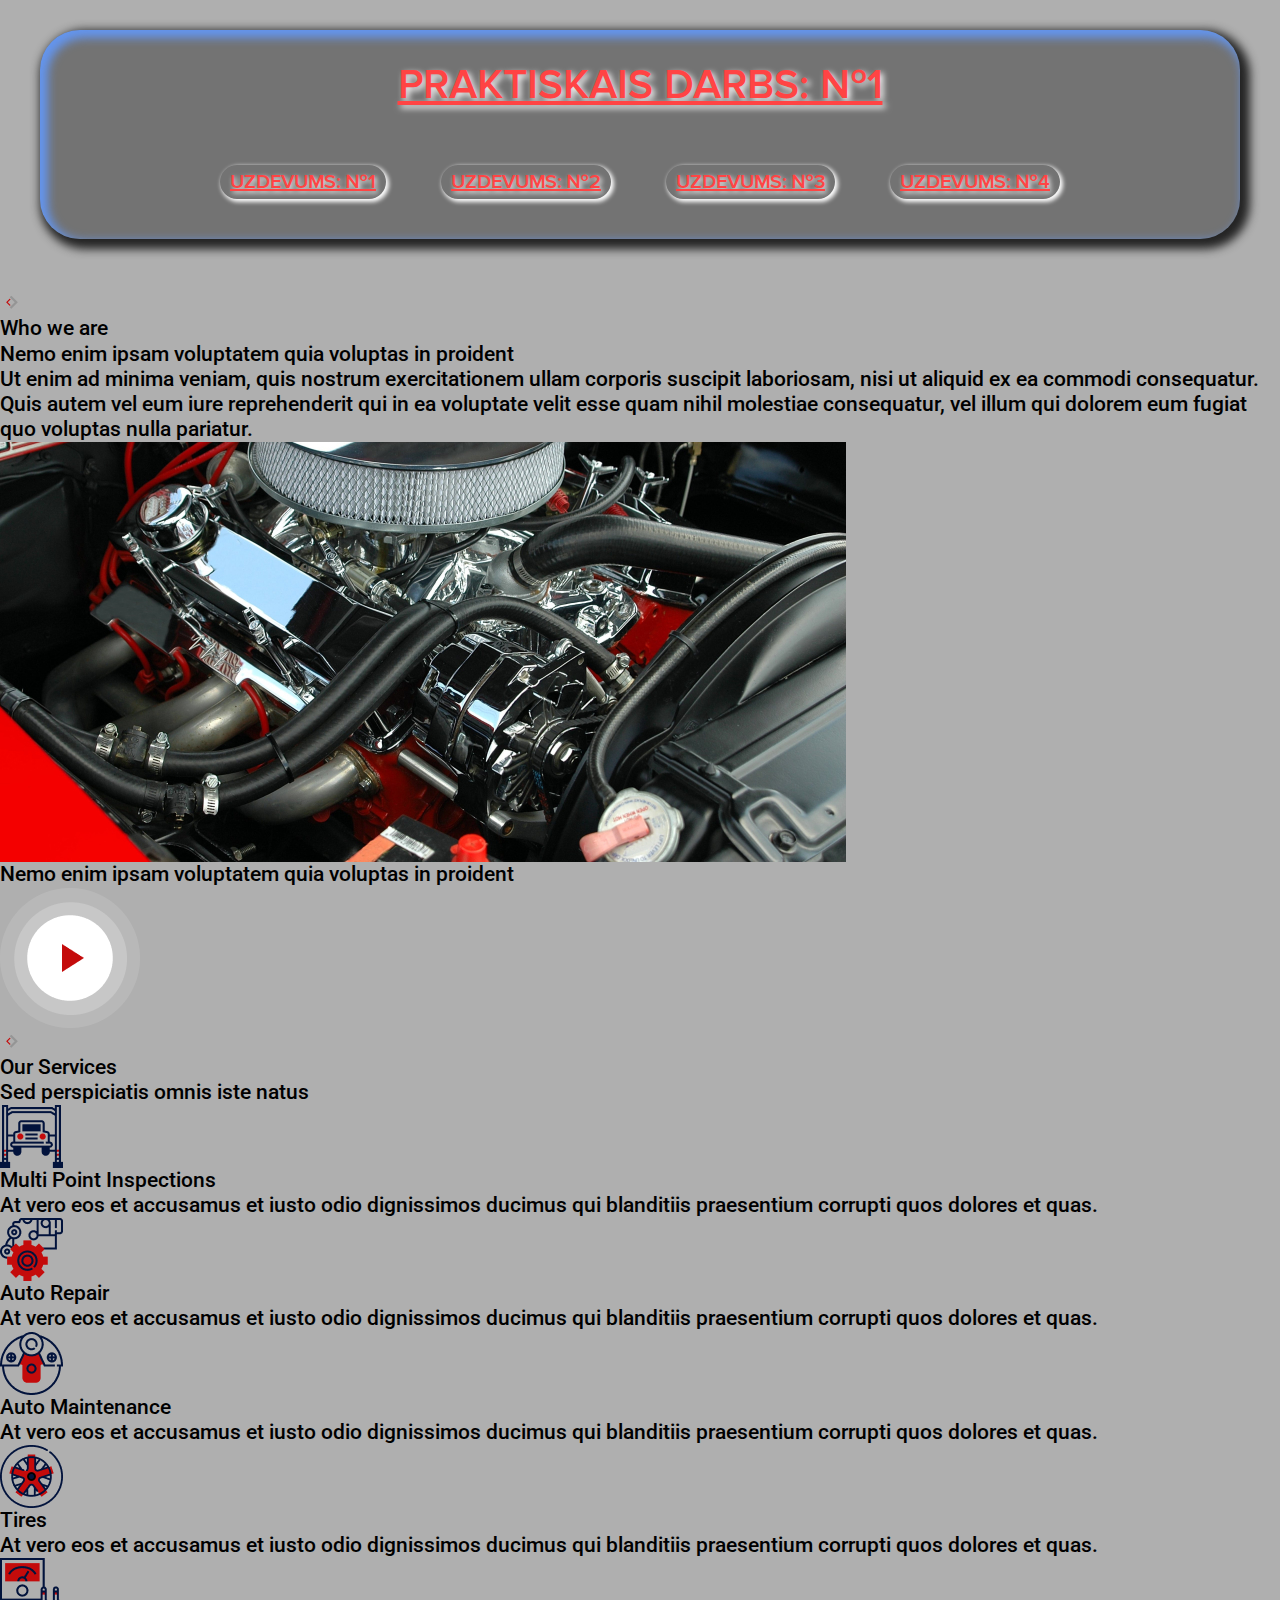
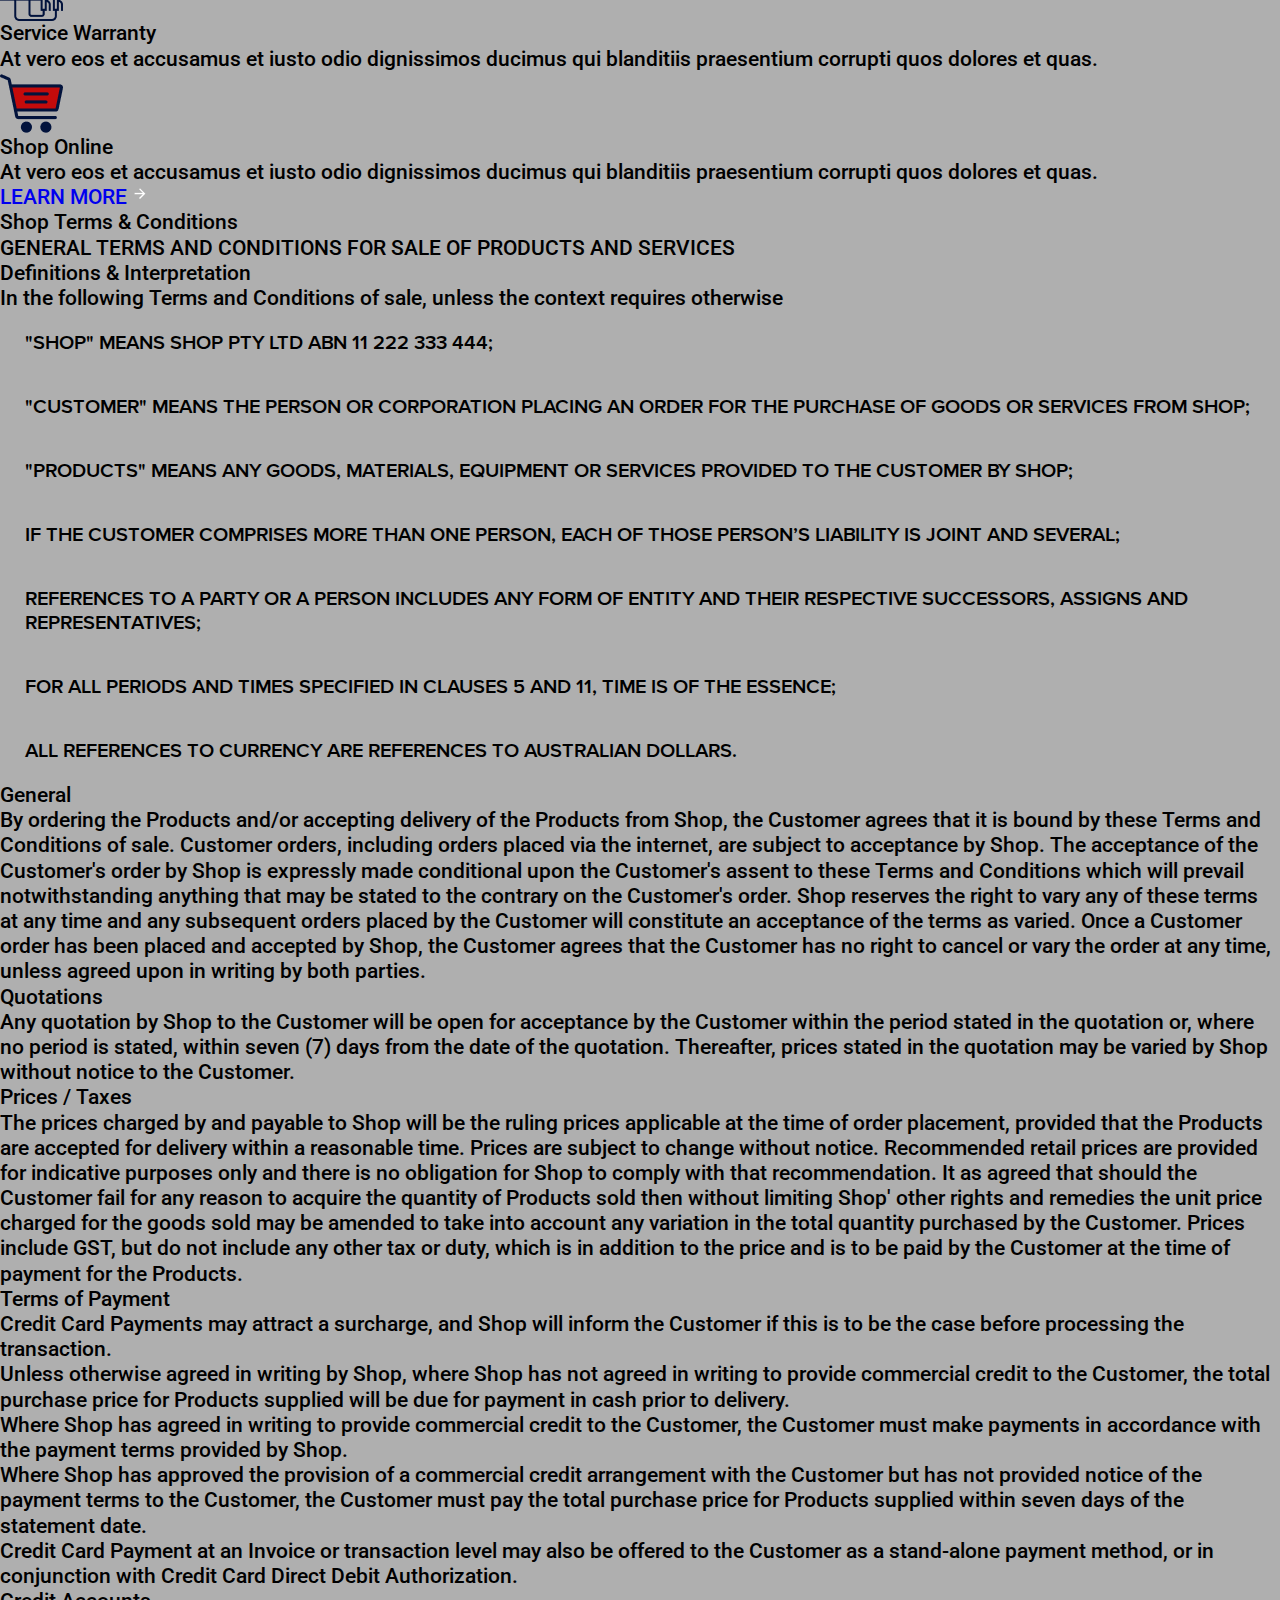
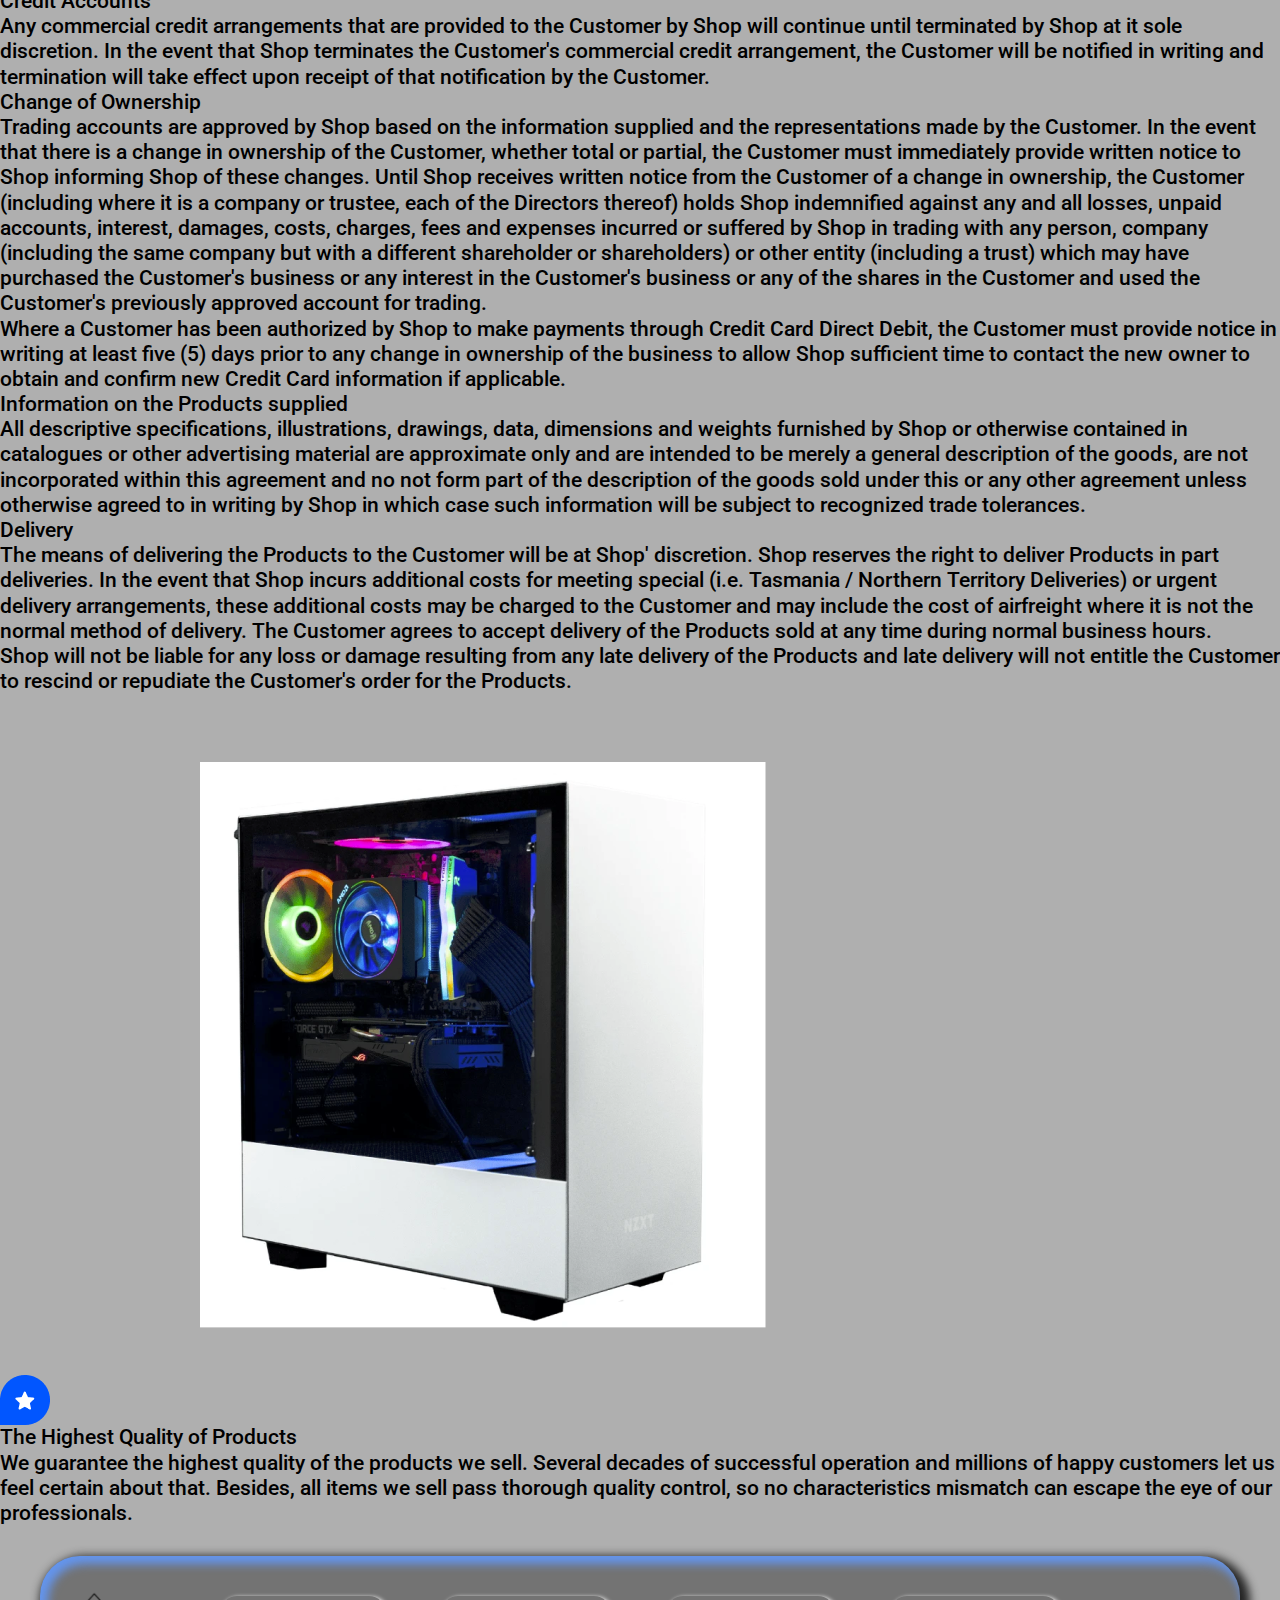
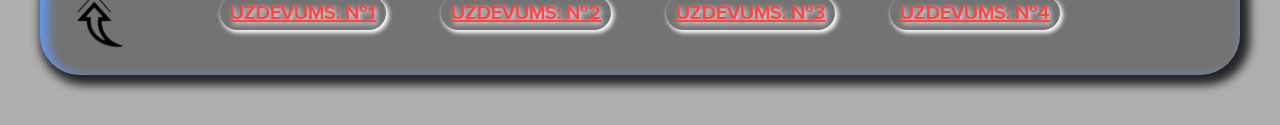
==== Practice_Homework_6_Part_1/Practice_Homework_6_Part_1/index.html @ 8bb24bdb "Start: Practice: 1 and 2, day_1" ====
<!DOCTYPE html>
<html lang="en">
<head>
	<meta charset="UTF-8">
	<meta name="viewport" content="width=device-width, initial-scale=1.0">
	<link rel="stylesheet" href="css/reset.css">
	<link rel="stylesheet" href="css/style.css">
	<link rel="shortcut icon" href="favicon.ico">
	<title>Practice 1</title>
</head>
<body>

	<div class="wrapper">

		<header id="top" class="header">
			<div class="header__container">
				<div class="header__block">
					<h1 class="header__title">Praktiskais darbs: №1</h1>
					<nav class="menu">
						<ul class="menu__list">
							<li class="list__item">
								<a class="list__link" href="#task_1">Uzdevums: №1</a>
							</li>
							<li class="list__item">
								<a class="list__link" href="#task_2">Uzdevums: №2</a>
							</li>
							<li class="list__item">
								<a class="list__link" href="#task_3">Uzdevums: №3</a>
							</li>
							<li class="list__item">
								<a class="list__link" href="#task_4">Uzdevums: №4</a>
							</li>
						</ul>
					</nav>
				</div>
			</div>
		</header>
		<main class="main">

    <section id="task_1" class="about">
			<div class="about__container">
				<div class="about__wrapper">
					<div class="about__wrapper-bg">
						<div class="about__wrapper-row">
							<img class="about__wrapper-row-img" 
							src="img/icons/icon.png" alt="icon">
							<h2 class="about__title">
								Who we are
							</h2>
						</div>
						<h3 class="about__subtitle">
							Nemo enim ipsam voluptatem quia voluptas in proident
						</h3>
						<p class="about__text">
							Ut enim ad minima veniam, quis nostrum exercitationem ullam 
							corporis suscipit laboriosam, nisi ut aliquid ex ea commodi 
							consequatur. Quis autem vel eum iure reprehenderit qui in ea
              voluptate velit esse quam nihil molestiae consequatur, vel illum 
							qui dolorem eum fugiat quo voluptas nulla pariatur.
						</p>
					</div>
				</div>
			</div>
			<div class="about__img-wrapper">
				<img class="about__img" src="img/task_1/car_repair.jpg" 
				alt="car-repair">
			</div>
		</section>

    <section class="video">
      <div class="video__container">
        <h3 class="video__title">
          Nemo enim ipsam voluptatem quia voluptas in proident
				</h3>
				<div class="video__image-wrapper">
					<a class="video__image-link" href="#">
						<img class="video__img" src="img/play_button.png" 
						alt="play-button" />
          </a>
				</div>
			</div>
		</section>

		<section id="task_2" class="services">
			<div class="services__container">
				<div class="services__wrapper">
					<div class="services__wrapper-row">
						<img class="services__wrapper-row-img" 
						src="img/icons/icon.png" alt="logo">
						<h2 class="services__wrapper-row-title">
							Our Services
						</h2>
						<h3 class="services__wrapper-row-subtitle">
							Sed perspiciatis omnis iste natus
						</h3>
					</div>
				</div>
				<div class="services__card-row">
					<div class="services__card card">
						<div class="card__wrapper">
							<a class="card__link" href="#">
								<img class="card__img" 
								src="img/task_2/card_buy.png" alt="card-buy">
							</a>
							<h4 class="card__title">
								Multi Point Inspections
							</h4>
							<p class="card__text">
								At vero eos et accusamus et iusto odio dignissimos ducimus qui
                blanditiis praesentium corrupti quos dolores et quas.
							</p>
						</div>
					</div>
					<div class="services__card card">
						<div class="card__wrapper">
							<a class="card__link" href="#">
								<img class="card__img" 
								src="img/task_2/card_engine.png" alt="car-engine">
							</a>
							<h4 class="card__title">
								Auto Repair
							</h4>
							<p class="card__text">
								At vero eos et accusamus et iusto odio dignissimos ducimus qui
								blanditiis praesentium corrupti quos dolores et quas.
							</p>
						</div>
					</div>
					<div class="services__card card">
						<div class="card__wrapper">
							<a class="card__link" href="#">
								<img class="card__img" 
								src="img/task_2/card_breaks.png" alt="car-breaks">
							</a>
							<h4 class="card__title">
								Auto Maintenance
							</h4>
							<p class="card__text">
								At vero eos et accusamus et iusto odio dignissimos ducimus qui
                blanditiis praesentium corrupti quos dolores et quas.
						</p>
						</div>
					</div>
					<div class="services__card card">
						<div class="card__wrapper">
							<a class="card__link" href="#">
								<img class="card__img" 
								src="img/task_2/card_tires.png" alt="car-tires">
							</a>
							<h4 class="card__title">
								Tires
							</h4>
							<p class="card__text">
								At vero eos et accusamus et iusto odio dignissimos ducimus qui
                blanditiis praesentium corrupti quos dolores et quas.
							</p>
						</div>
					</div>
					<div class="services__card card">
						<div class="card__wrapper">
							<a class="card__link" href="#">
								<img class="card__img" 
								src="img/task_2/card_check.png" alt="car-check">
							</a>
							<h4 class="card__title">
								Service Warranty
							</h4>
							<p class="card__text">
								At vero eos et accusamus et iusto odio dignissimos ducimus qui
                blanditiis praesentium corrupti quos dolores et quas.
							</p>
						</div>
					</div>
					<div class="services__card card">
						<div class="card__wrapper">
							<a class="card__link" href="#">
								<img class="card__img" 
								src="img/task_2/card_shopping.png" alt="car-shopping">
							</a>
							<h4 class="card__title">
								Shop Online
							</h4>
							<p class="card__text">
								At vero eos et accusamus et iusto odio dignissimos ducimus qui
                blanditiis praesentium corrupti quos dolores et quas.
							</p>
						</div>
					</div>
				</div>
				<div class="services__button-wrapper-position">
					<div class="services__button-wrapper">
						<a class="services__button-link" href="#">
							LEARN MORE
							<img class="services__button-img" 
							src="img/icons/service.png" alt="Button learn more">
						</a>
					</div>
				</div>
			</div>
		</section>

		<section id="task_3" class="faq">
      <div class="faq__container">
        <div class="faq__row">
					<h2 class="faq__title-heading">
						Shop Terms & Conditions
					</h2>
					<h3 class="faq__subtitle-heading">
            GENERAL TERMS AND CONDITIONS FOR SALE OF PRODUCTS AND SERVICES
          </h3>
				</div>
				<div class="faq__row">
					<div class="faq__col">
						<h4 class="faq__subtitle">
              Definitions & Interpretation
						</h4>
						<p class="faq__text faq__text_margin-bottom">
              In the following Terms and Conditions of sale, unless the context 
							requires otherwise
						</p>
						<ol class="faq__list list" type="a">
							<li class="list__item">
								<p class="list__text faq__text">
                  "Shop" means Shop Pty Ltd ABN 11 222 333 444;
								</p>
							</li>
							<li class="list__item">
								<p class="list__text faq__text">
                  "Customer" means the person or corporation placing an order 
									for the purchase of goods or services from Shop;
								</p>
							</li>
							<li class="list__item">
								<p class="list__text faq__text">
                  "Products" means any goods, materials, equipment or services 
									provided to the Customer by Shop;
								</p>
							</li>
							<li class="list__item">
								<p class="list__text faq__text">
                  If the Customer comprises more than one person, each of those 
									person’s liability is joint and several;
								</p>
							</li>
							<li class="list__item">
								<p class="list__text faq__text">
                  References to a party or a person includes any form of entity 
									and their respective successors, assigns and representatives;
								</p>
							</li>
							<li class="list__item">
								<p class="list__text faq__text">
                  For all periods and times specified in clauses 5 and 11, time 
									is of the essence;
								</p>
							</li>
							<li class="list__item">
								<p class="list__text faq__text">
                  All references to currency are references to Australian 
									dollars.
								</p>
							</li>
						</ol>
					</div>
					<div class="faq__col">
						<h4 class="faq__subtitle">
              General
            </h4>
						<p class="faq__text">
              By ordering the Products and/or accepting delivery of the Products 
							from Shop, the Customer agrees that it is bound by these Terms and 
							Conditions of sale. Customer orders, including orders placed via 
							the internet, are subject to acceptance by Shop. The acceptance of 
							the Customer's order by Shop is expressly made conditional upon 
							the Customer's assent to these Terms and Conditions which will 
							prevail notwithstanding anything that may be stated to the 
							contrary on the Customer's order. Shop reserves the right to vary 
							any of these terms at any time and any subsequent orders placed by 
							the Customer will constitute an acceptance of the terms as varied. 
							Once a Customer order has been placed and accepted by Shop, the
              Customer agrees that the Customer has no right to cancel or vary 
							the order at any time, unless agreed upon in writing by both 
							parties.
						</p>
					</div>
					<div class="faq__col">
						<h4 class="faq__subtitle">
              Quotations
            </h4>
            <p class="faq__text">
              Any quotation by Shop to the Customer will be open for acceptance 
							by the Customer within the period stated in the quotation or, 
							where no period is stated, within seven (7) days from the date of 
							the quotation. Thereafter, prices stated in the quotation may be 
							varied by Shop without notice to the Customer.
						</p>
					</div>
					<div class="faq__col">
            <h4 class="faq__subtitle">
              Prices / Taxes
            </h4>
            <p class="faq__text">
              The prices charged by and payable to Shop will be the ruling 
							prices applicable at the time of order placement, provided that 
							the Products are accepted for delivery within a reasonable time. 
							Prices are subject to change without notice. Recommended retail 
							prices are provided for indicative purposes only and there is no 
							obligation for Shop to comply with that recommendation. It as 
							agreed that should the Customer fail for any reason to acquire the
              quantity of Products sold then without limiting Shop' other rights 
							and remedies the unit price charged for the goods sold may be 
							amended to take into account any variation in the total quantity 
							purchased by the Customer. Prices include GST, but do not include 
							any other tax or duty, which is in addition to the price and is to 
							be paid by the Customer at the time of payment for the Products.
            </p>
					</div>
					<div class="faq__col">
						<h4 class="faq__subtitle">
              Terms of Payment
            </h4>
            <p class="faq__text">
              Credit Card Payments may attract a surcharge, and Shop will inform 
							the Customer if this is to be the case before processing the 
							transaction.
						</p>
						<p class="faq__text">
              Unless otherwise agreed in writing by Shop, where Shop has not 
							agreed in writing to provide commercial credit to the Customer, 
							the total purchase price for Products supplied will be due for 
							payment in cash prior to delivery.
						</p>
						<p class="faq__text">
              Where Shop has agreed in writing to provide commercial credit to 
							the Customer, the Customer must make payments in accordance with 
							the payment terms provided by Shop.
						</p>
						<p class="faq__text">
              Where Shop has approved the provision of a commercial credit 
							arrangement with the Customer but has not provided notice of the 
							payment terms to the Customer, the Customer must pay the
              total purchase price for Products supplied within seven days of 
							the statement date.
						</p>
						<p class="faq__text">
              Credit Card Payment at an Invoice or transaction level may also be 
							offered to the Customer as a stand-alone payment method, or in 
							conjunction with Credit Card Direct Debit Authorization.
						</p>
					</div>
					<div class="faq__col">
						<h4 class="faq__subtitle">
              Credit Accounts
            </h4>
            <p class="faq__text">
              Any commercial credit arrangements that are provided to the 
							Customer by Shop will continue until terminated by Shop at it sole 
							discretion. In the event that Shop terminates the Customer's 
							commercial credit arrangement, the Customer will be notified in 
							writing and termination will take effect upon receipt of that 
							notification by the Customer.
						</p>
					</div>
					<div class="faq__col">
						<h4 class="faq__subtitle">
              Change of Ownership
            </h4>
            <p class="faq__text">
              Trading accounts are approved by Shop based on the information 
							supplied and the representations made by the Customer. In the 
							event that there is a change in ownership of the Customer, whether 
							total or partial, the Customer must immediately provide written
              notice to Shop informing Shop of these changes. Until Shop 
							receives written notice from the Customer of a change in 
							ownership, the Customer (including where it is a company or 
							trustee, each of the Directors thereof) holds Shop indemnified 
							against any and all losses, unpaid accounts, interest, damages, 
							costs, charges, fees and expenses incurred or suffered by Shop
              in trading with any person, company (including the same company 
							but with a different shareholder or shareholders) or other entity 
							(including a trust) which may have purchased the Customer's 
							business or any interest in the Customer's business or any of the 
							shares in the Customer and used the Customer's previously approved 
							account for trading.
						</p>
            <p class="faq__text">
              Where a Customer has been authorized by Shop to make payments 
							through Credit Card Direct Debit, the Customer must provide notice 
							in writing at least five (5) days prior to any change in ownership 
							of the business to allow Shop sufficient time to contact the new
              owner to obtain and confirm new Credit Card information if 
							applicable.
						</p>
					</div>
					<div class="faq__col">
						<h4 class="faq__subtitle">
              Information on the Products supplied
            </h4>
            <p class="faq__text">
              All descriptive specifications, illustrations, drawings, data, 
							dimensions and weights furnished by Shop or otherwise contained in 
							catalogues or other advertising material are approximate only and 
							are intended to be merely a general description of the goods, are
              not incorporated within this agreement and no not form part of the 
							description of the goods sold under this or any other agreement 
							unless otherwise agreed to in writing by Shop in which
              case such information will be subject to recognized trade 
							tolerances.
						</p>
					</div>
					<div class="faq__col">
						<h4 class="faq__subtitle">
              Delivery
            </h4>
						<p class="faq__text">
              The means of delivering the Products to the Customer will be at 
							Shop' discretion. Shop reserves the right to deliver Products in 
							part deliveries. In the event that Shop incurs additional costs 
							for meeting special (i.e. Tasmania / Northern Territory 
							Deliveries) or urgent delivery arrangements, these additional 
							costs may be charged to the Customer and may include the cost of 
							airfreight where it is not the normal method of delivery. The
              Customer agrees to accept delivery of the Products sold at any 
							time during normal business hours.
						</p>
            <p class="faq__text">
              Shop will not be liable for any loss or damage resulting from any 
							late delivery of the Products and late delivery will not entitle 
							the Customer to rescind or repudiate the Customer's order for the 
							Products.
						</p>
					</div>
				</div>
			</div>
		</section>

    <section id="task_4" class="about-us">
      <div class="about-us__container">
        <div class="about-us__wrapper">
          <div class="about-us__row">
						<img class="about-us__img" 
						src="img/task_4/about_us.png" alt="pc">
					</div>
					<div class="about-us__row">
						<img class="about-us__img about-us__img_padding-top" 
						src="img/icons/about_us.png"
            alt="The Highest Quality of Products">
						<h2 class="about-us__title">
							The Highest Quality of Products
						</h2>
            <p class="about-us__text">
              We guarantee the highest quality of the products we sell. Several 
							decades of successful operation and millions of happy customers 
							let us feel certain about that. Besides, all items we sell pass 
							thorough quality control, so no characteristics mismatch can 
							escape the eye of our professionals.
						</p>
					</div>
				</div>
			</div>
			<div class="about-us__clearfix">
			</div>
		</section>
	


		</main>
		
		<footer class="footer">
			<div class="footer__container">
				<div class="footer__block">
					<nav class="footer-menu">
						<ul class="footer-menu__list">
							<li class="footer-menu__list-item">
								<a class="footer-menu__list-link" href="#task_1">
									Uzdevums: №1
								</a>
							</li>
							<li class="footer-menu__list-item">
								<a class="footer-menu__list-link" href="#task_2">
									Uzdevums: №2
								</a>
							</li>
							<li class="footer-menu__list-item">
								<a class="footer-menu__list-link" href="#task_3">
									Uzdevums: №3
								</a>
							</li>
							<li class="footer-menu__list-item">
								<a class="footer-menu__list-link" href="#task_4">
									Uzdevums: №4
								</a>
							</li>
						</ul>
					</nav>
					<a class="footer__link" href="#top">
						<img class="footer__img" src="img/icons/arrow.png" alt="arrow">
					</a>
				</div>
			</div>
		</footer>
	</div>
</body>
</html>
---- Practice_Homework_6_Part_1/Practice_Homework_6_Part_1/css/style.css ----
/* &display=swap&subset=cyrillic-ext */

/* Connect Fonts with Google Fonts */

@import url("https://fonts.googleapis.com/css?family=Poppins:300,regular,500,600&display=swap");

@import url("https://fonts.googleapis.com/css?family=Roboto:regular,500,700,900&display=swap");

/* Connect Fonts use local files */

@font-face {
    font-family: 'Proxima Nova Rg';
    src: url('../fonts/ProximaNova-Regular.woff2') format('woff2'),
    url('../fonts/ProximaNova-Regular.woff') format('woff');
    font-weight: normal;
    font-style: normal;
    font-display: swap;
}

@font-face {
    font-family: 'Proxima Nova Lt';
    src: url('../fonts/ProximaNova-Semibold.woff2') format('woff2'),
    url('../fonts/ProximaNova-Semibold.woff') format('woff');
    font-weight: 600;
    font-style: normal;
    font-display: swap;
}

/* ------------- */

body {
	font-size: 21px;
	background-color:#afafaf;
	font-family: 'Roboto', sans-serif;
	font-weight: 500;
	line-height: 1.2;
}

.header__container,
.footer__container {
  max-width: 1200px;
	margin: 30px auto 50px;
}

.header__block,
.footer__block {
  background-color:#737373;
  box-shadow: 5px 5px 10px 5px #242424, inset 5px 5px 10px 3px #6495ed;
  border-radius: 40px;
  padding: 20px;
}

.footer__block {
	padding: 20px 20px 0px;
}

.header__title {
	font-family: 'Proxima Nova Lt';
	text-align: center;
	color: #ff4444;
	font-weight: 600;
	text-transform: uppercase;
	text-decoration: underline;
	font-size: 42px;
	text-shadow: 3px 3px 6px #fff;
	margin: 10px auto 35px;
}

.menu,
.footer-menu {
	display: block;
}

.menu__list,
.footer-menu__list {
	display: block;
	text-align: center;
}

.list__item,
.footer-menu__list-item {
	display: inline-block;
	font-size: 20px;
	font-family: 'Proxima Nova Lt';
	font-weight: 600;
	text-transform: uppercase;
	margin: 10px 15px;
	padding: 10px;
}

.list__link,
.footer-menu__list-link {
	display: inline-block;
	color: #ff4444;
	text-shadow: 2px 2px 5px #fff;
	box-shadow: 2px 2px 4px 1px #fff;
	text-decoration: underline;
	padding: 5px 10px;
	border-radius: 20px;
}

.list__link:hover,
.footer-menu__list-link:hover {
	color:#6e95de;
	text-decoration: underline;
}

.footer__img{
	margin: -60px 0px 0px 10px;
	width: 60px;
}
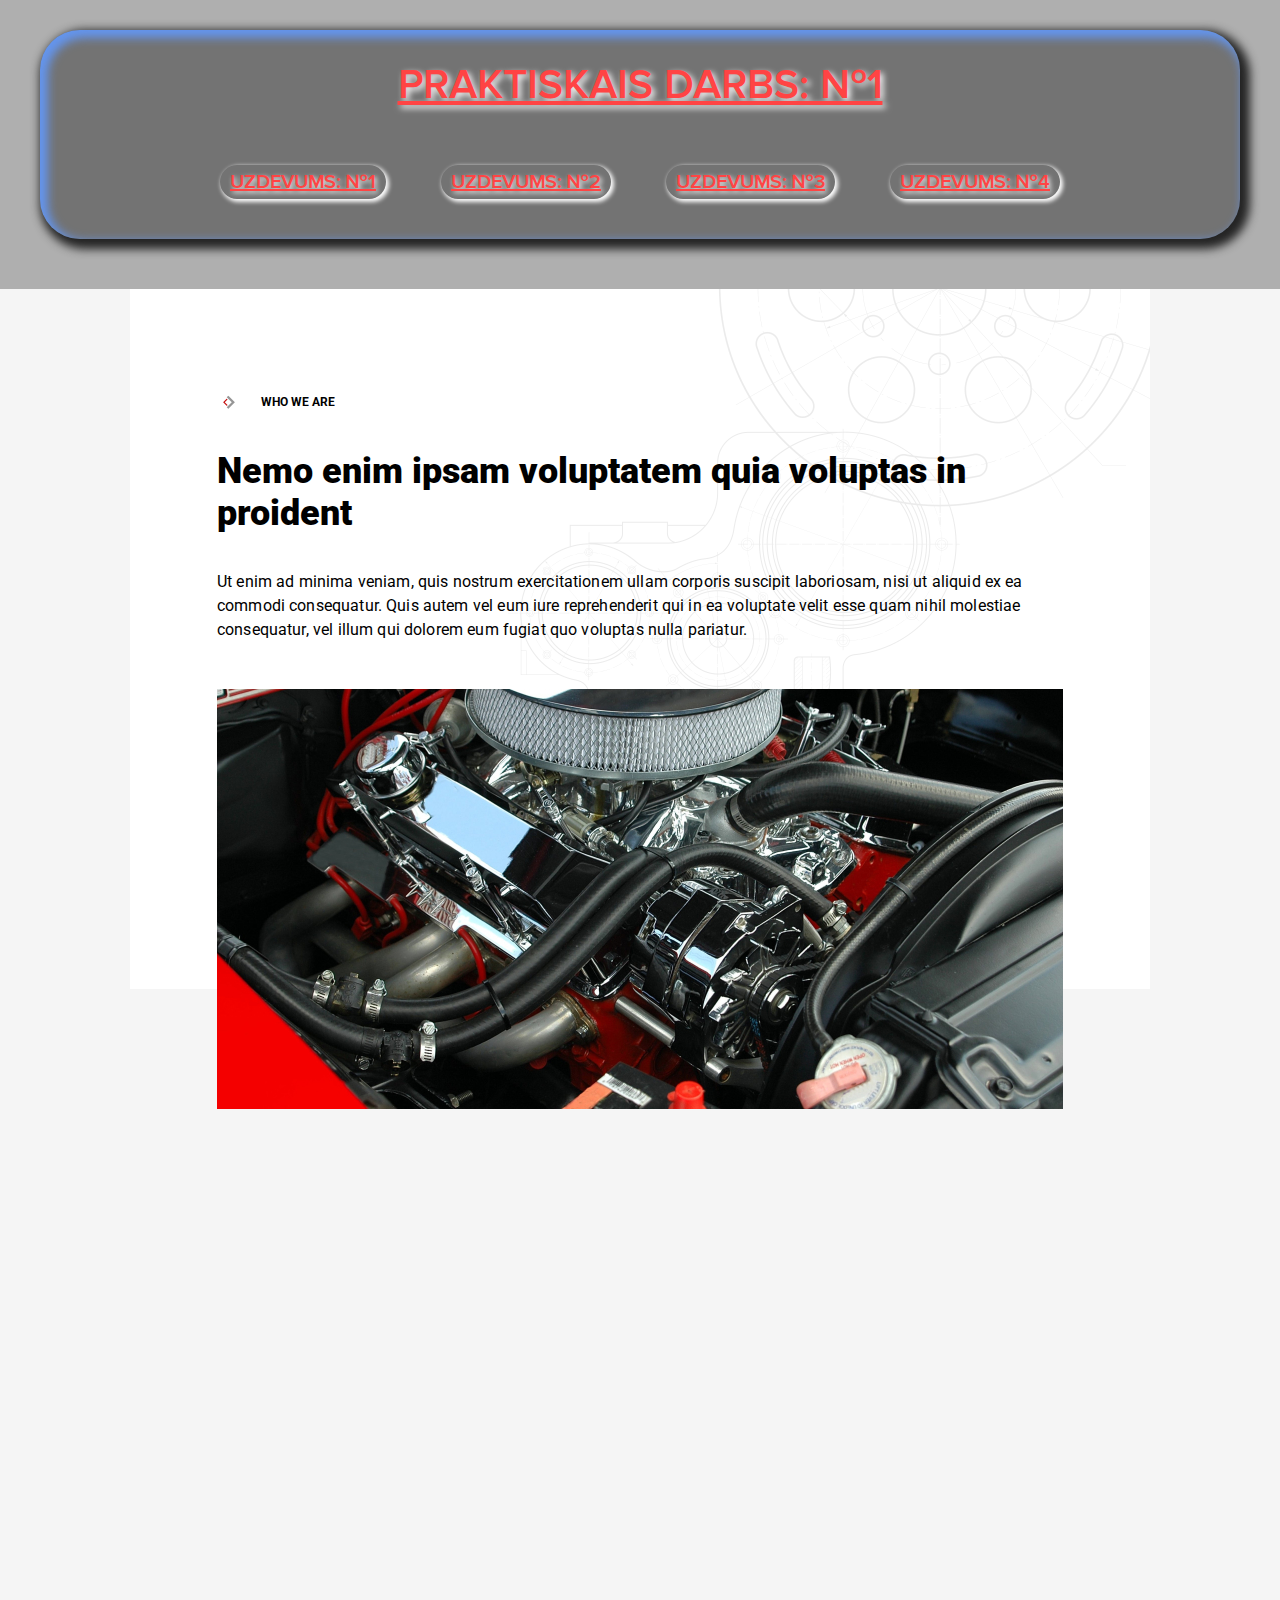
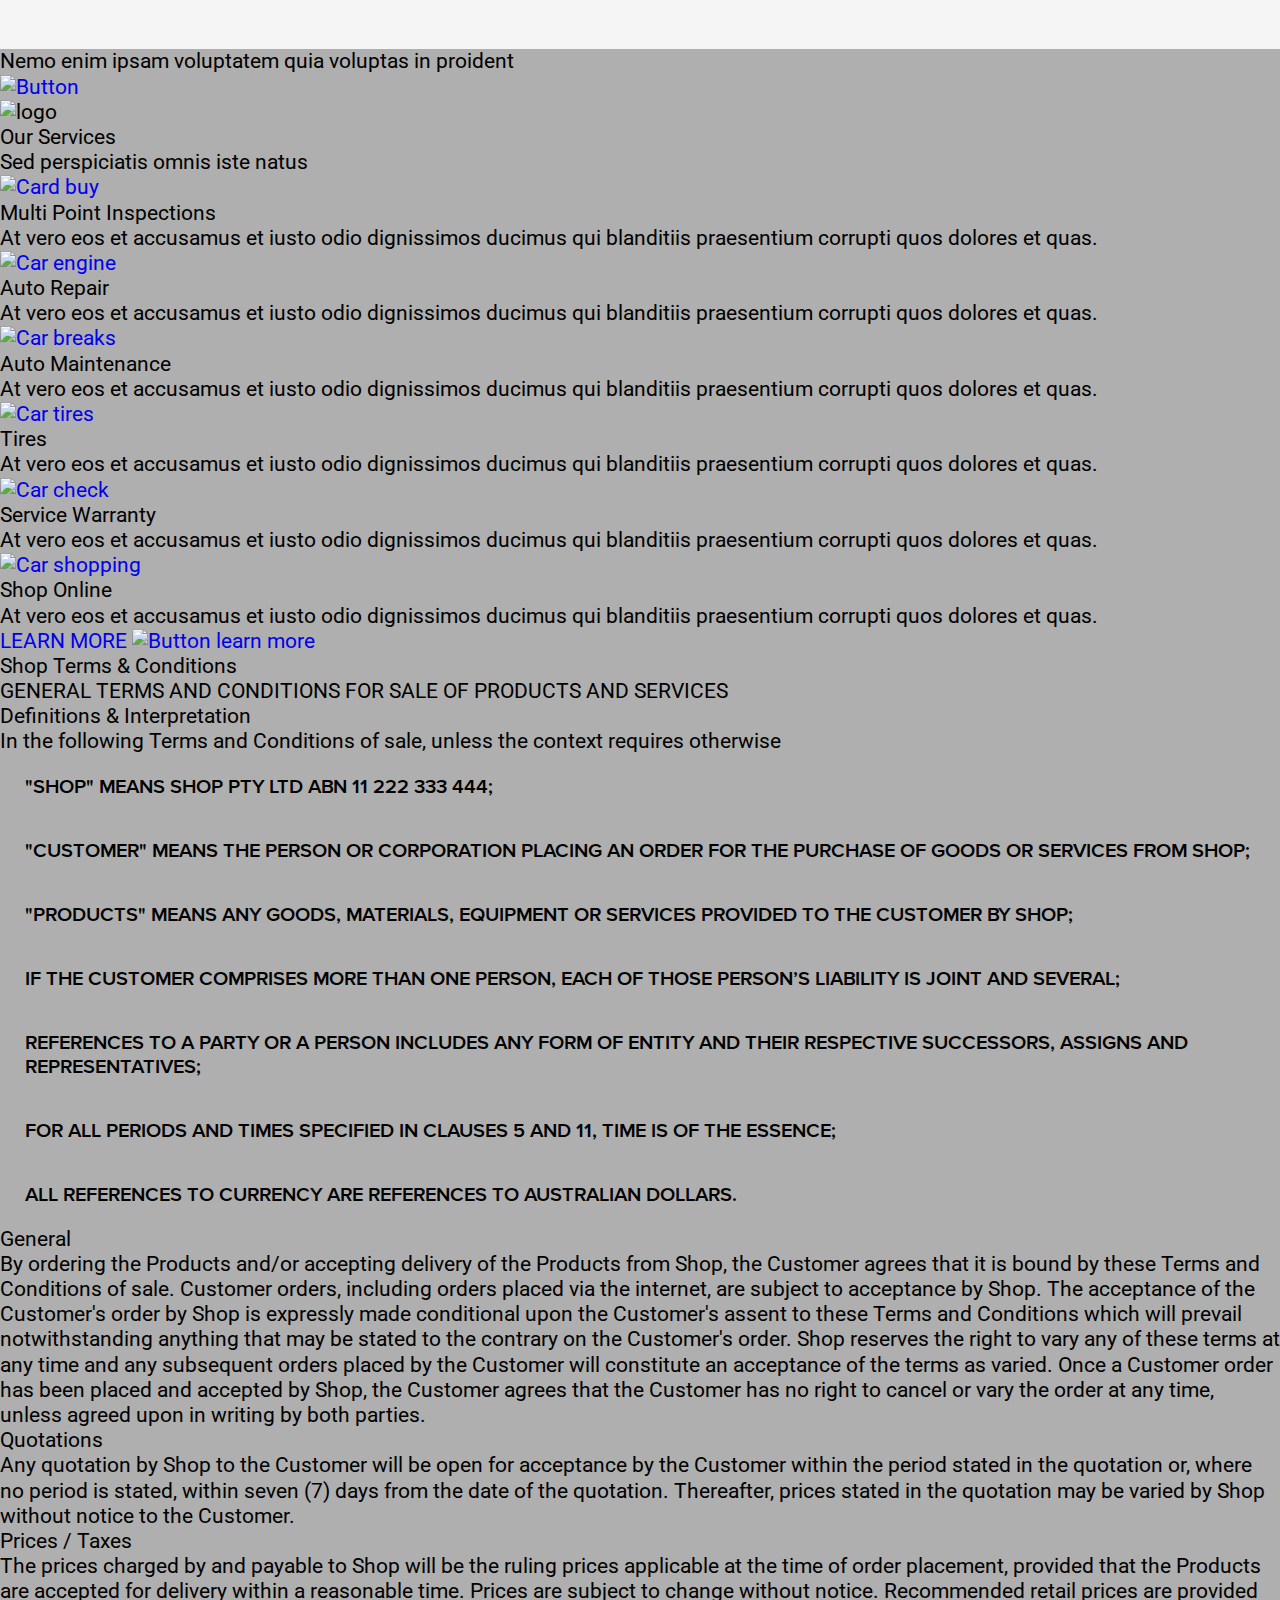
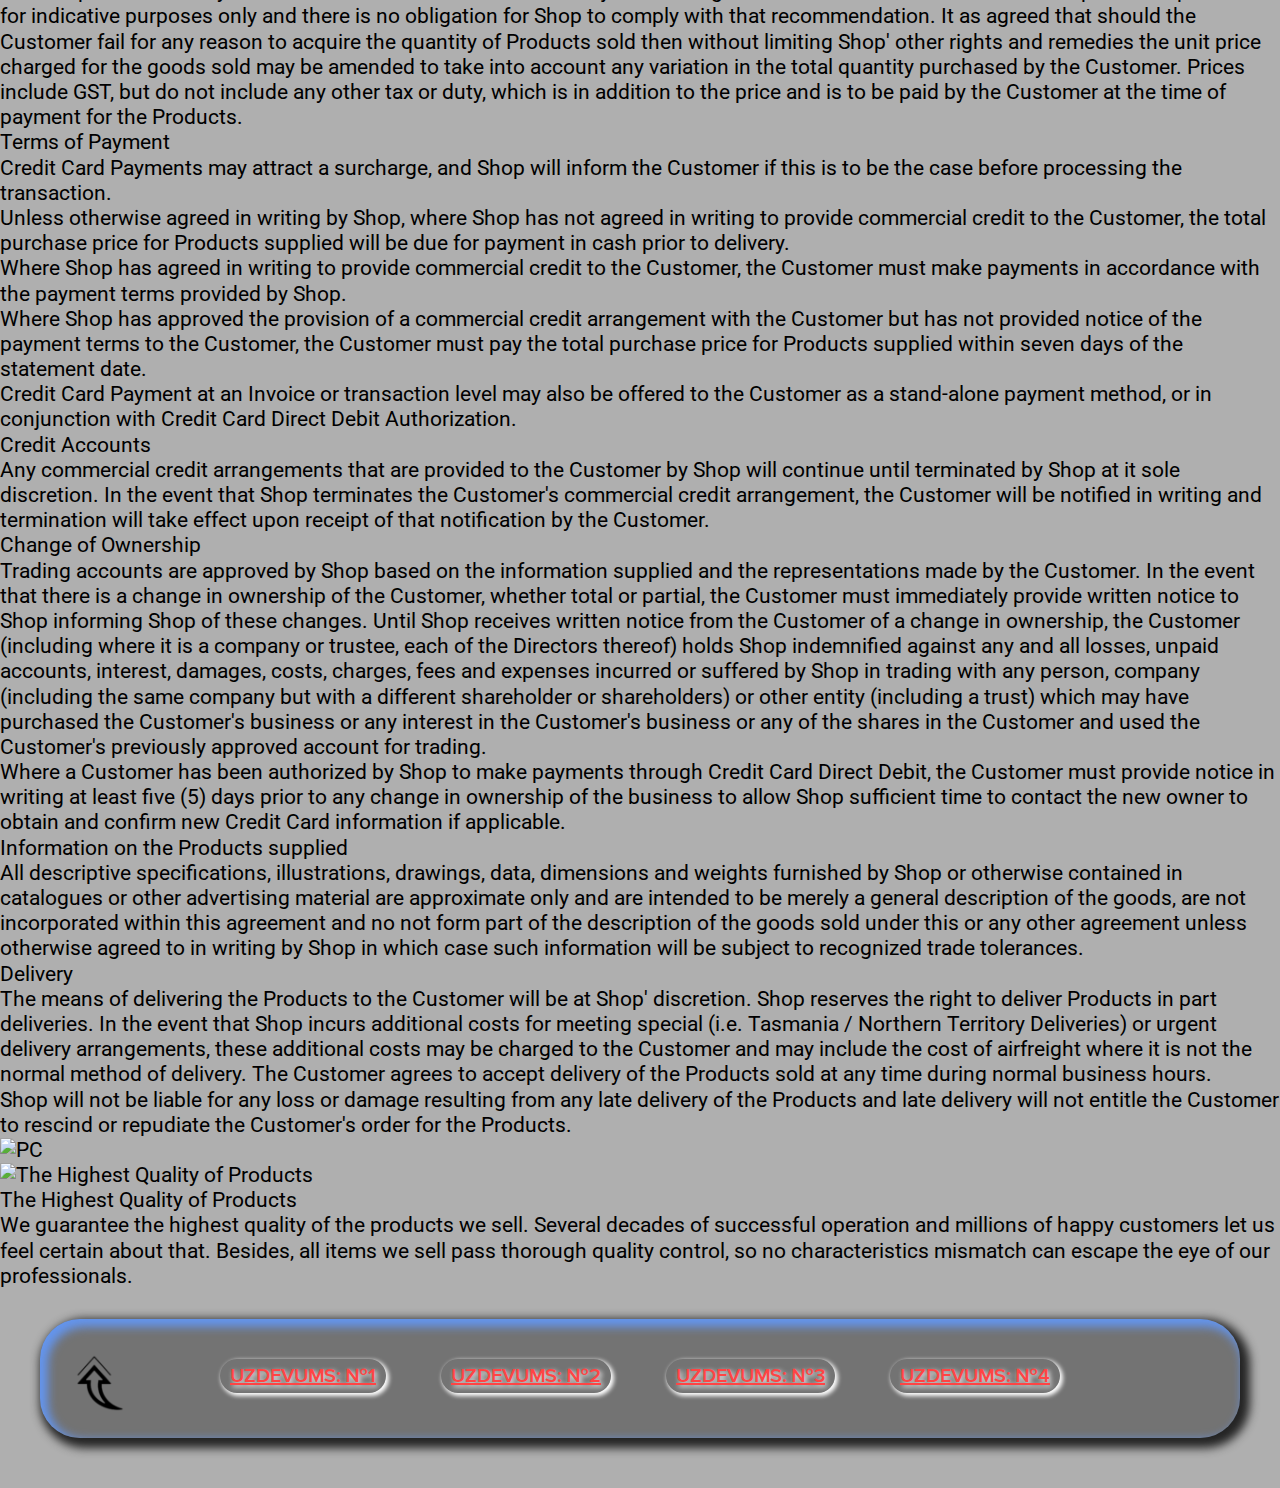
==== commit 9093454d: "Practice_1" ====
--- a/Practice_Homework_6_Part_1/Practice_Homework_6_Part_1/index.html
+++ b/Practice_Homework_6_Part_1/Practice_Homework_6_Part_1/index.html
@@ -37,14 +37,15 @@
 		</header>
 		<main class="main">
 
-    <section id="task_1" class="about">
+    
+			<section id="task1" class="about">
 			<div class="about__container">
-				<div class="about__wrapper">
-					<div class="about__wrapper-bg">
-						<div class="about__wrapper-row">
-							<img class="about__wrapper-row-img" 
-							src="img/icons/icon.png" alt="icon">
-							<h2 class="about__title">
+        <div class="about__wrapper">
+          <div class="about__wrapper-bg">
+            <div class="about__wrapper-row">
+              <img class="about__wrapper-row-img" src="img/icons/icon.png" 
+							alt="logo">
+							<h2 class="about__wrapper-row-title">
 								Who we are
 							</h2>
 						</div>
@@ -62,8 +63,7 @@
 				</div>
 			</div>
 			<div class="about__img-wrapper">
-				<img class="about__img" src="img/task_1/car_repair.jpg" 
-				alt="car-repair">
+				<img class="about__img" src="img/task_1/car_repair.jpg" alt="Car">
 			</div>
 		</section>
 
@@ -74,19 +74,18 @@
 				</h3>
 				<div class="video__image-wrapper">
 					<a class="video__image-link" href="#">
-						<img class="video__img" src="img/play_button.png" 
-						alt="play-button" />
+						<img class="video__img" src="img/play-button.png" alt="Button" />
           </a>
 				</div>
 			</div>
 		</section>
 
-		<section id="task_2" class="services">
+    <section id="task2" class="services">
 			<div class="services__container">
 				<div class="services__wrapper">
 					<div class="services__wrapper-row">
 						<img class="services__wrapper-row-img" 
-						src="img/icons/icon.png" alt="logo">
+						src="img/01.png" alt="logo">
 						<h2 class="services__wrapper-row-title">
 							Our Services
 						</h2>
@@ -100,7 +99,7 @@
 						<div class="card__wrapper">
 							<a class="card__link" href="#">
 								<img class="card__img" 
-								src="img/task_2/card_buy.png" alt="card-buy">
+								src="img/01-card.png" alt="Card buy">
 							</a>
 							<h4 class="card__title">
 								Multi Point Inspections
@@ -115,7 +114,7 @@
 						<div class="card__wrapper">
 							<a class="card__link" href="#">
 								<img class="card__img" 
-								src="img/task_2/card_engine.png" alt="car-engine">
+								src="img/02-card.png" alt="Car engine">
 							</a>
 							<h4 class="card__title">
 								Auto Repair
@@ -130,7 +129,7 @@
 						<div class="card__wrapper">
 							<a class="card__link" href="#">
 								<img class="card__img" 
-								src="img/task_2/card_breaks.png" alt="car-breaks">
+								src="img/03-card.png" alt="Car breaks">
 							</a>
 							<h4 class="card__title">
 								Auto Maintenance
@@ -145,7 +144,7 @@
 						<div class="card__wrapper">
 							<a class="card__link" href="#">
 								<img class="card__img" 
-								src="img/task_2/card_tires.png" alt="car-tires">
+								src="img/04-card.png" alt="Car tires">
 							</a>
 							<h4 class="card__title">
 								Tires
@@ -160,7 +159,7 @@
 						<div class="card__wrapper">
 							<a class="card__link" href="#">
 								<img class="card__img" 
-								src="img/task_2/card_check.png" alt="car-check">
+								src="img/05-card.png" alt="Car check">
 							</a>
 							<h4 class="card__title">
 								Service Warranty
@@ -175,7 +174,7 @@
 						<div class="card__wrapper">
 							<a class="card__link" href="#">
 								<img class="card__img" 
-								src="img/task_2/card_shopping.png" alt="car-shopping">
+								src="img/06-card.png" alt="Car shopping">
 							</a>
 							<h4 class="card__title">
 								Shop Online
@@ -192,14 +191,15 @@
 						<a class="services__button-link" href="#">
 							LEARN MORE
 							<img class="services__button-img" 
-							src="img/icons/service.png" alt="Button learn more">
+							src="img/service-button-arr-forw.png"
+              alt="Button learn more">
 						</a>
 					</div>
 				</div>
 			</div>
 		</section>
 
-		<section id="task_3" class="faq">
+    <section id="task3" class="faq">
       <div class="faq__container">
         <div class="faq__row">
 					<h2 class="faq__title-heading">
@@ -434,16 +434,16 @@
 			</div>
 		</section>
 
-    <section id="task_4" class="about-us">
+    <section id="task4" class="about-us">
       <div class="about-us__container">
         <div class="about-us__wrapper">
           <div class="about-us__row">
 						<img class="about-us__img" 
-						src="img/task_4/about_us.png" alt="pc">
+						src="img/02-about-us.png" alt="PC">
 					</div>
 					<div class="about-us__row">
 						<img class="about-us__img about-us__img_padding-top" 
-						src="img/icons/about_us.png"
+						src="img/01-about-us.png"
             alt="The Highest Quality of Products">
 						<h2 class="about-us__title">
 							The Highest Quality of Products
@@ -462,8 +462,6 @@
 			</div>
 		</section>
 	
-
-
 		</main>
 		
 		<footer class="footer">
--- a/Practice_Homework_6_Part_1/Practice_Homework_6_Part_1/css/style.css
+++ b/Practice_Homework_6_Part_1/Practice_Homework_6_Part_1/css/style.css
@@ -32,7 +32,7 @@
 	font-size: 21px;
 	background-color:#afafaf;
 	font-family: 'Roboto', sans-serif;
-	font-weight: 500;
+	font-weight: 400;
 	line-height: 1.2;
 }
 
@@ -105,7 +105,71 @@
 	text-decoration: underline;
 }
 
-.footer__img{
+.footer__img {
 	margin: -60px 0px 0px 10px;
 	width: 60px;
-}+}
+
+.about {
+  background: #f5f5f5;
+  overflow: auto;
+}
+
+.about__container {
+  background-image: url("../img/task_1/about-bg.png");
+  background-repeat: no-repeat;
+  background-position: right top;
+  max-width: 1020px;
+  margin: 0px auto;
+  background-color: #fff;
+}
+
+.about__wrapper {
+  padding: 100px 87px 0px;
+}
+
+.about__wrapper-bg {
+  min-height: 600px;
+}
+
+.about__wrapper-row {
+  font-size: 0;
+  margin: 0px 0px 33px 0px;
+}
+
+.about__wrapper-row-img {
+  margin: 0px 16px 0px 0px;
+}
+
+.about__wrapper-row-title {
+  display: inline;
+  text-transform: uppercase;
+  font-weight: bold;
+  font-size: 12px;
+  line-height: 227%;
+}
+
+.about__subtitle {
+  font-weight: 900;
+  font-size: 36px;
+  line-height: 117%;
+  margin: 0px 0px 36px 0px;
+}
+
+.about__text {
+  font-size: 16px;
+  line-height: 150%;
+  letter-spacing: 0.15px;
+  margin: 0px 0px 54px 0px;
+  display: inline-block;
+  padding-bottom: 260px;
+}
+
+.about__img-wrapper {
+  margin: -519px 0px 0px 0px;
+  text-align: center;
+  margin: -300px auto 540px;
+}
+
+
+
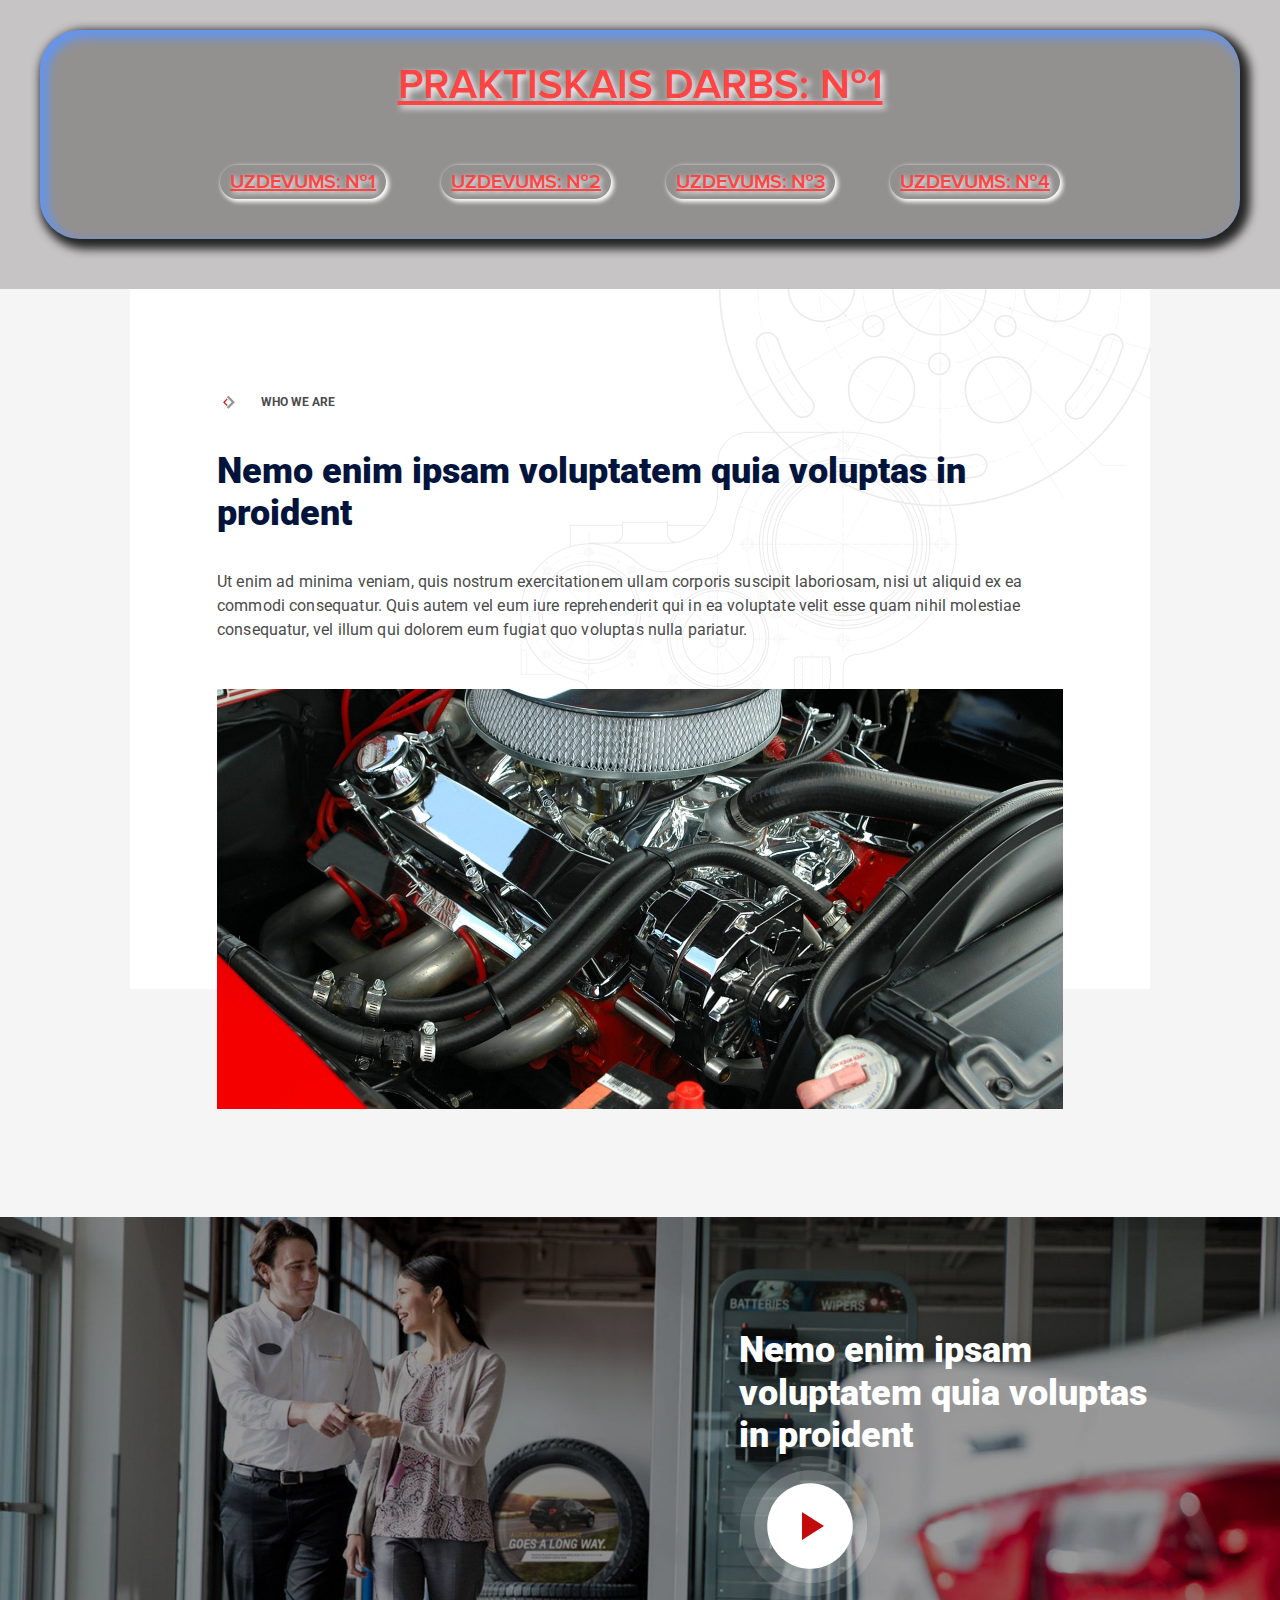
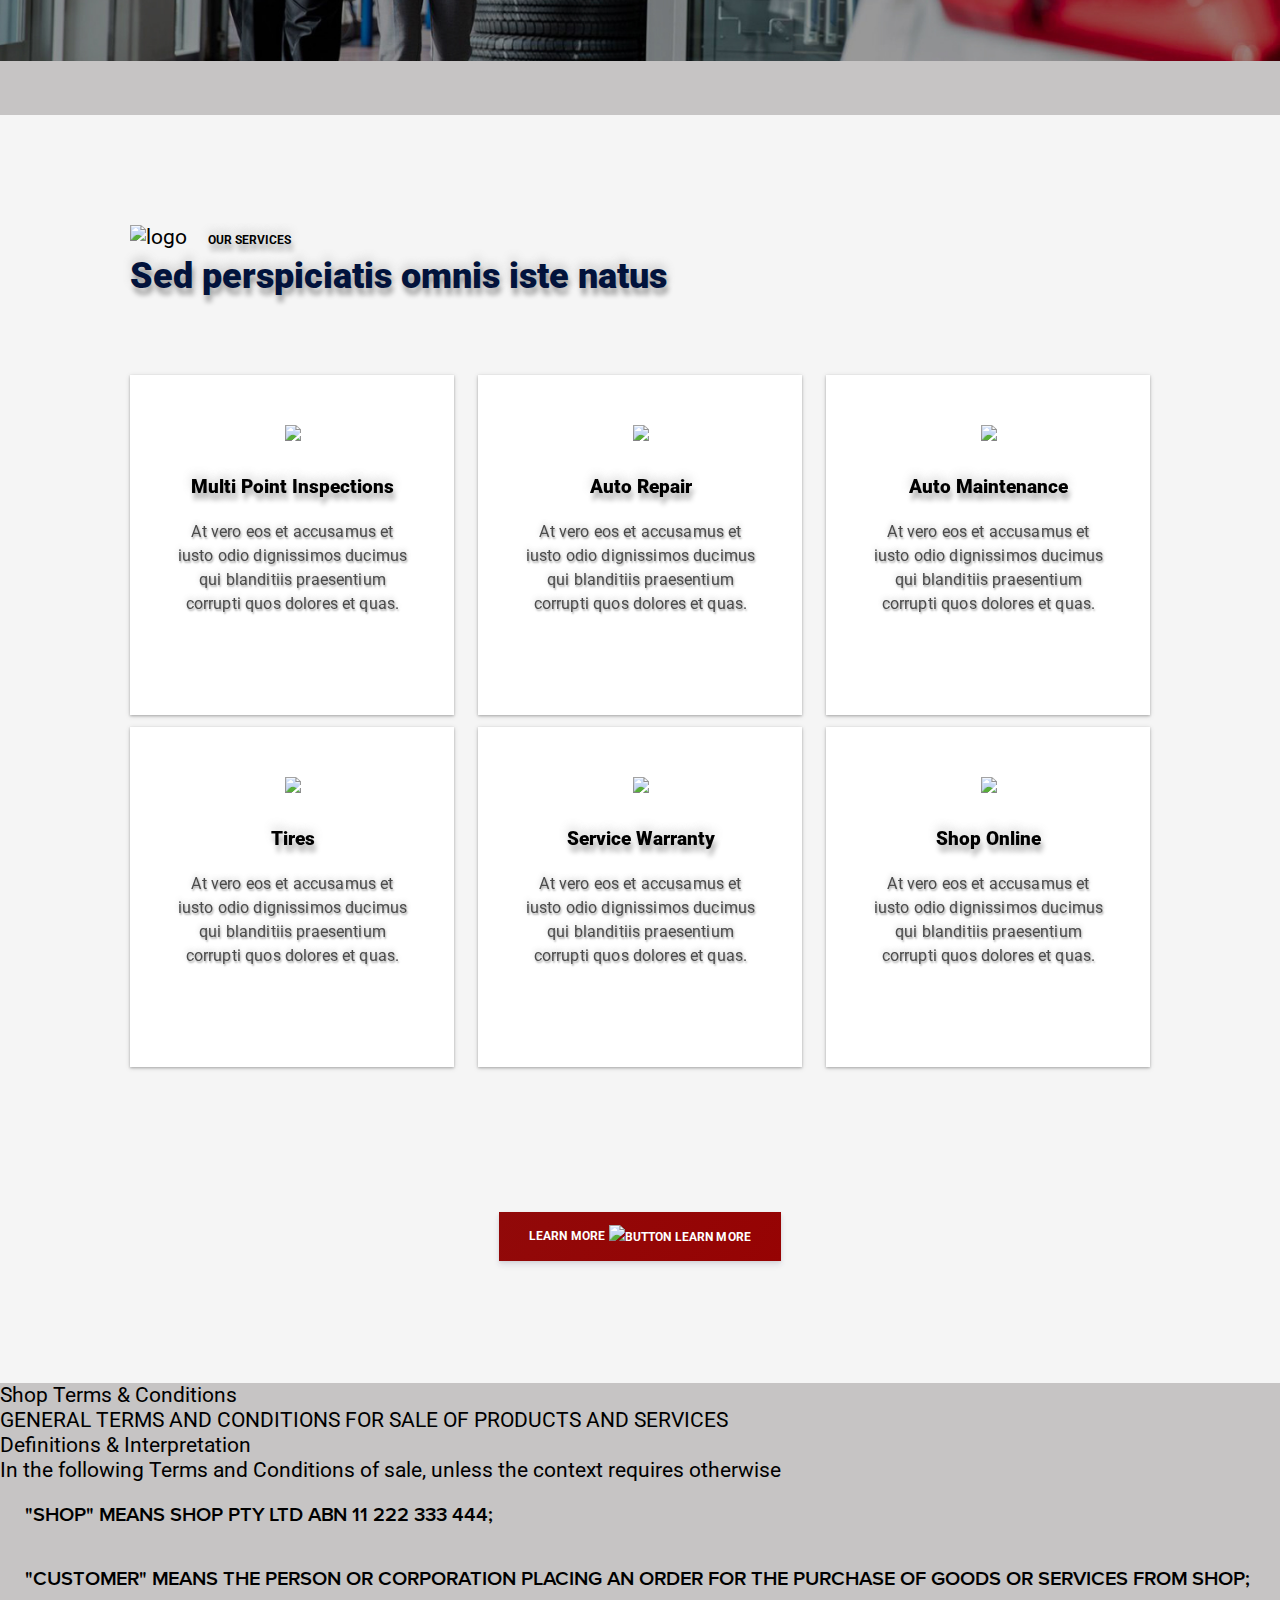
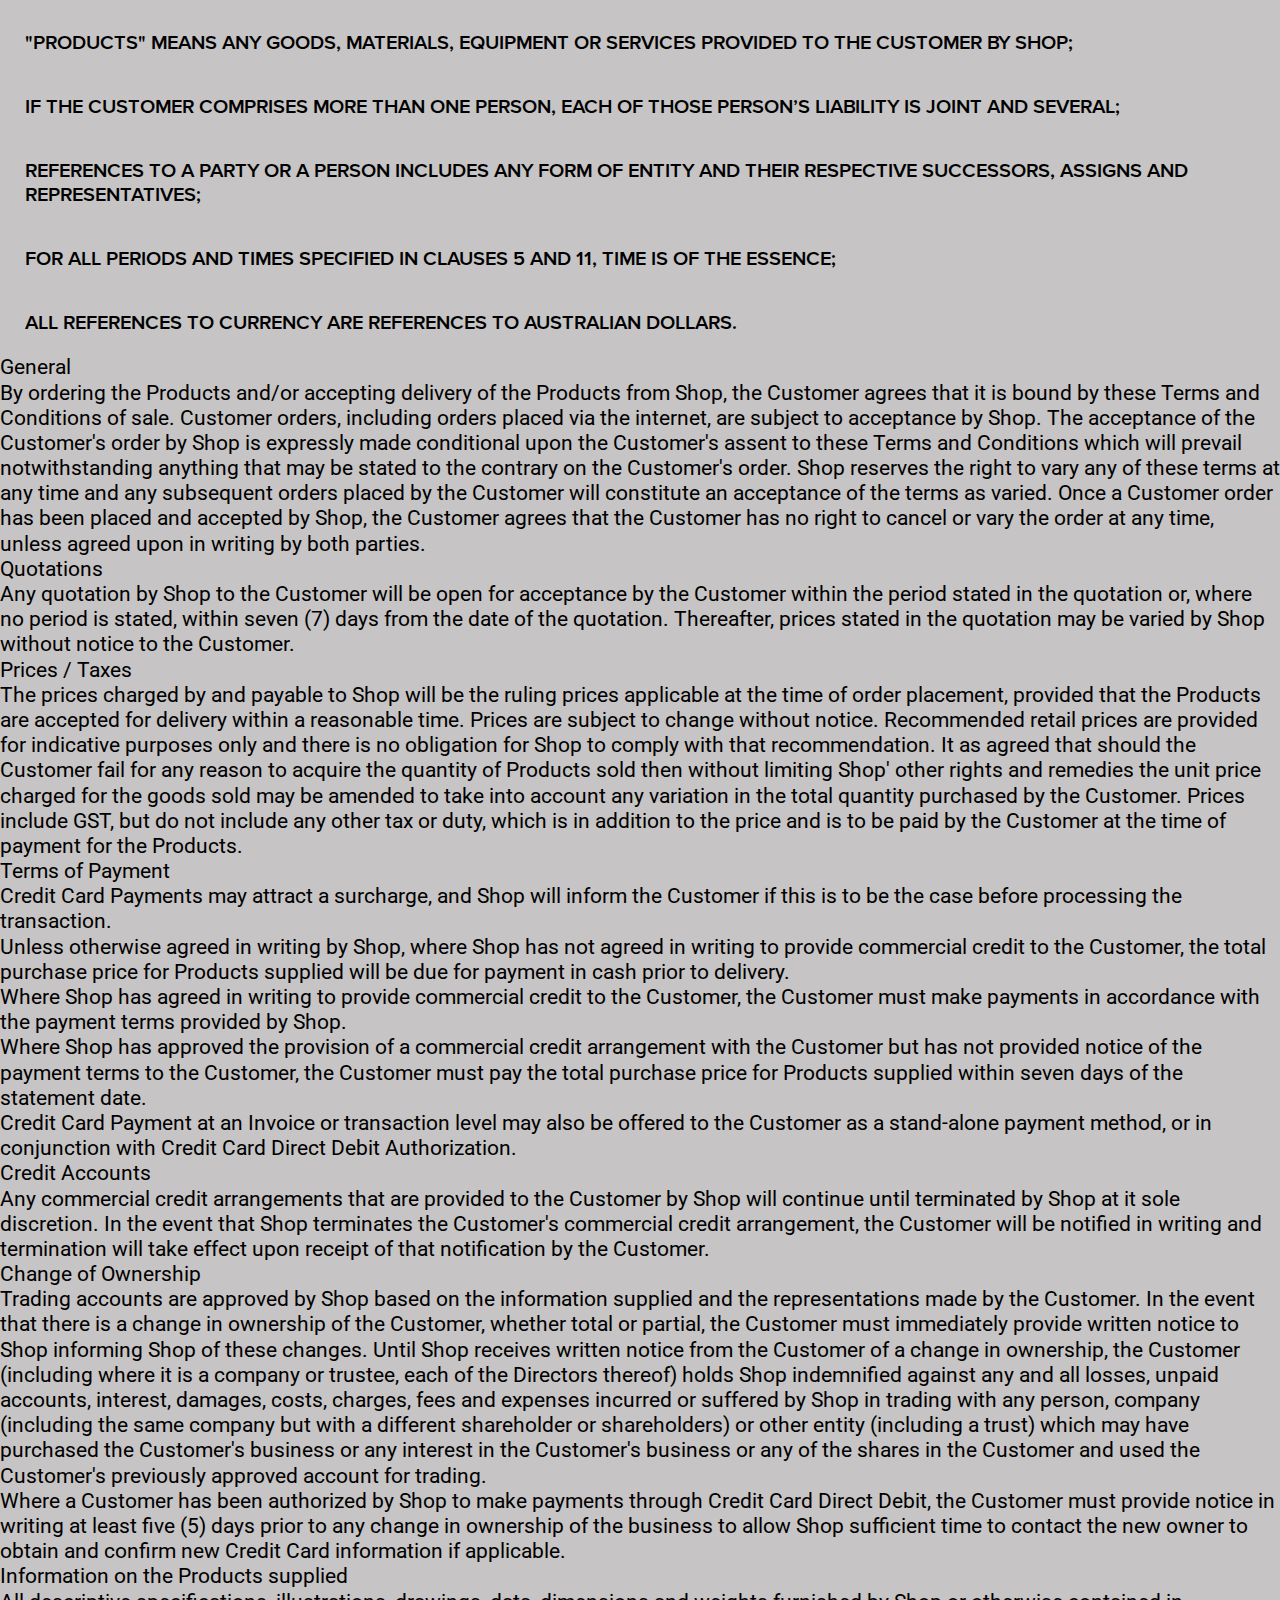
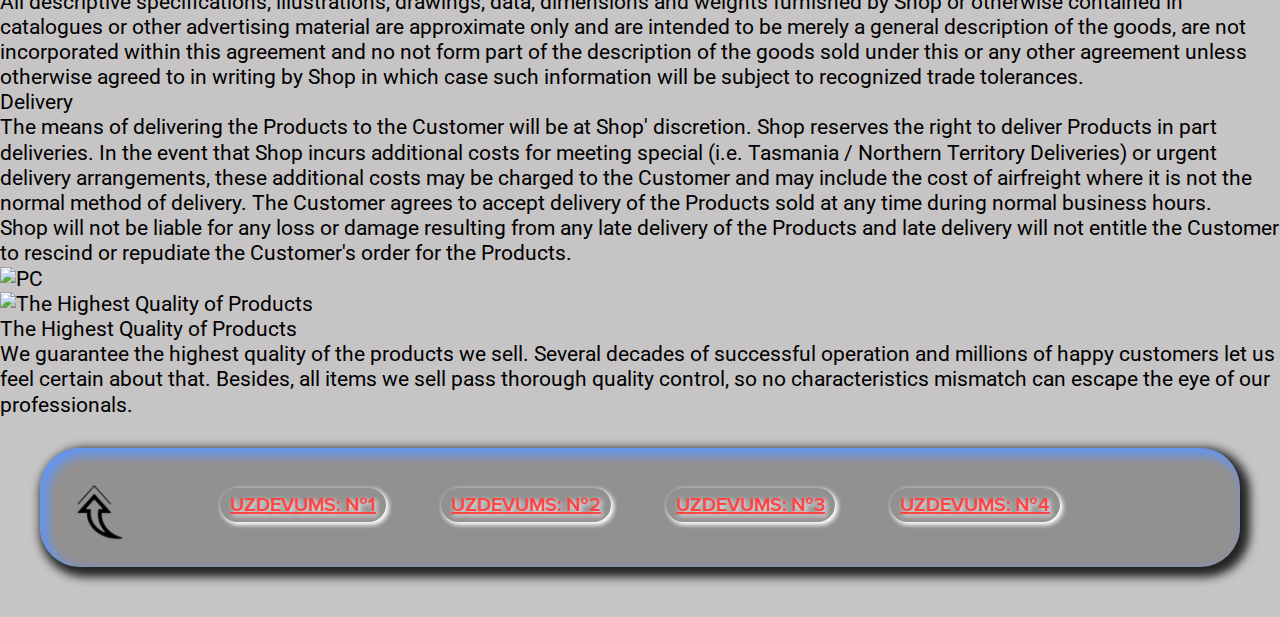
==== commit e96f6613: "Practice, day_2, part_2" ====
--- a/Practice_Homework_6_Part_1/Practice_Homework_6_Part_1/index.html
+++ b/Practice_Homework_6_Part_1/Practice_Homework_6_Part_1/index.html
@@ -74,7 +74,8 @@
 				</h3>
 				<div class="video__image-wrapper">
 					<a class="video__image-link" href="#">
-						<img class="video__img" src="img/play-button.png" alt="Button" />
+						<img class="video__img" src="img/icons/play_button.png" 
+						alt="Button" />
           </a>
 				</div>
 			</div>
--- a/Practice_Homework_6_Part_1/Practice_Homework_6_Part_1/css/style.css
+++ b/Practice_Homework_6_Part_1/Practice_Homework_6_Part_1/css/style.css
@@ -30,7 +30,7 @@
 
 body {
 	font-size: 21px;
-	background-color:#afafaf;
+	background-color:#c6c4c4;
 	font-family: 'Roboto', sans-serif;
 	font-weight: 400;
 	line-height: 1.2;
@@ -44,7 +44,7 @@
 
 .header__block,
 .footer__block {
-  background-color:#737373;
+  background-color:#939090;
   box-shadow: 5px 5px 10px 5px #242424, inset 5px 5px 10px 3px #6495ed;
   border-radius: 40px;
   padding: 20px;
@@ -147,6 +147,7 @@
   font-weight: bold;
   font-size: 12px;
   line-height: 227%;
+	color: #4B4B4B;
 }
 
 .about__subtitle {
@@ -154,6 +155,7 @@
   font-size: 36px;
   line-height: 117%;
   margin: 0px 0px 36px 0px;
+	color: #02133C;
 }
 
 .about__text {
@@ -163,13 +165,236 @@
   margin: 0px 0px 54px 0px;
   display: inline-block;
   padding-bottom: 260px;
+	color: #4B4B4B;
 }
 
 .about__img-wrapper {
   margin: -519px 0px 0px 0px;
   text-align: center;
-  margin: -300px auto 540px;
-}
-
-
-
+  margin: -300px auto 108px;
+}
+
+.video {
+  background-image: url("../img/video/video-bg.jpg");
+  background-repeat: no-repeat;
+  -webkit-background-size: 100% 100%;
+  background-size: 100%;
+  max-height: 498px;
+  overflow: auto;
+}
+
+.video__container {
+  max-width: 1020px;
+  margin: 0px auto;
+}
+
+.video__title {
+  font-weight: 900;
+  font-size: 36px;
+  line-height: 117%;
+  color: #ffffff;
+  max-width: 411px;
+  padding: 112px 0px 0px 0px;
+  margin-left: auto;
+}
+
+.video__image-link {
+  display: inline-block;
+  margin: 0px 0px 120px 610px;
+  -webkit-border-radius: 50%;
+  border-radius: 50%;
+  -webkit-transition: background-color 0.7s ease-in-out;
+  -o-transition: background-color 0.7s ease-in-out;
+  transition: background-color 0.7s ease-in-out;
+}
+
+.video__image-link:hover {
+  width: 140px;
+  height: 140px;
+  -webkit-border-radius: 50%;
+  border-radius: 50%;
+  background-color: rgba(247, 103, 127, 0.3);
+}
+
+.video__img {
+  width: 140px;
+  height: 140px;
+}
+
+
+
+
+.services {
+  position: relative;
+  background: #f5f5f5;
+  overflow: auto;
+}
+
+.services::before {
+  content: "";
+  display: block;
+  position: absolute;
+  top: 0;
+  left: 0;
+  background-image: url("../img/services-bg.png");
+  background-repeat: no-repeat;
+  width: 641px;
+  height: 450px;
+  z-index: 0;
+}
+
+.services::after {
+  content: "";
+  display: block;
+  position: absolute;
+  bottom: 0;
+  right: 0;
+  background-image: url("../img/services-bg-bottom.png");
+  background-repeat: no-repeat;
+  width: 642px;
+  height: 450px;
+  z-index: 0;
+  opacity: 0.55;
+}
+
+.services__container {
+  max-width: 1020px;
+  margin: 0px auto;
+}
+
+.services__wrapper-row {
+  padding: 110px 0px 0px 0px;
+  margin: 0px 0px 33px 0px;
+}
+
+.services__wrapper-row-img {
+  margin: 0px 16px 0px 0px;
+}
+
+.services__wrapper-row-title {
+  display: inline;
+  text-transform: uppercase;
+  font-weight: bold;
+  font-size: 12px;
+  line-height: 227%;
+  margin: 0px 0px 33px 0px;
+  text-shadow: 2px 7px 5px rgba(0, 0, 0, 0.3), 0px -4px 10px rgba(107, 107, 107, 0.3);
+}
+
+.services__wrapper-row-subtitle {
+  font-weight: 900;
+  font-size: 36px;
+  line-height: 117%;
+  color: #02133c;
+  margin: 0px 0px 78px 0px;
+  text-shadow: 2px 7px 5px rgba(0, 0, 0, 0.3), 0px -4px 10px rgba(107, 107, 107, 0.3);
+}
+
+.services__card-row .services__card {
+  margin-right: 24px;
+}
+
+.services__card-row .services__card:nth-child(3n + 3) {
+  margin-right: 0px;
+}
+
+.services__button-wrapper {
+  display: inline-block;
+  max-width: 450px;
+  word-break: break-all;
+  -webkit-background-size: 200% auto;
+          background-size: 200% auto;
+  -webkit-box-shadow: 0 4px 6px rgba(50, 50, 93, 0.11), 0 1px 3px rgba(0, 0, 0, 0.08);
+          box-shadow: 0 4px 6px rgba(50, 50, 93, 0.11), 0 1px 3px rgba(0, 0, 0, 0.08);
+  background-image: -webkit-linear-gradient(329deg, #910909 0%, #990000 80%, #ff0000 100%);
+  background-image: -o-linear-gradient(329deg, #910909 0%, #990000 80%, #ff0000 100%);
+  background-image: linear-gradient(121deg, #910909 0%, #990000 80%, #ff0000 100%);
+  -webkit-transition: all 0.8s ease-in-out;
+  -o-transition: all 0.8s ease-in-out;
+  transition: all 0.8s ease-in-out;
+}
+
+.services__button-wrapper:hover {
+  background-position: right center;
+}
+
+.services__button-link {
+  display: inline-block;
+  word-wrap: break-word;
+  font-weight: 700;
+  font-size: 12px;
+  line-height: 200%;
+  letter-spacing: 0.15px;
+  text-transform: uppercase;
+  color: #ffffff;
+  padding: 12px 30px 12px;
+}
+
+.services__button-img {
+  vertical-align: middle;
+}
+
+.services__card-row {
+  font-size: 0;
+  text-align: center;
+  margin: 0px auto 133px;
+}
+
+.services__button-wrapper-position {
+  text-align: center;
+  margin: 0px 0px 122px 0px;
+}
+
+.card {
+  position: relative;
+  display: inline-block;
+  max-width: 324px;
+  min-height: 340px;
+  background: #ffffff;
+  text-align: center;
+  margin: 0px 12px 12px 0px;
+  z-index: 20;
+  vertical-align: top;
+  -webkit-transition: -webkit-filter 0.7s ease-in-out;
+  transition: -webkit-filter 0.7s ease-in-out;
+  -o-transition: filter 0.7s ease-in-out;
+  transition: filter 0.7s ease-in-out;
+  transition: filter 0.7s ease-in-out, -webkit-filter 0.7s ease-in-out;
+  -webkit-filter: drop-shadow(0px 1px 1px rgba(38, 38, 38, 0.24)) drop-shadow(0px 1px 2px rgba(38, 38, 38, 0.2));
+          filter: drop-shadow(0px 1px 1px rgba(38, 38, 38, 0.24)) drop-shadow(0px 1px 2px rgba(38, 38, 38, 0.2));
+}
+
+.card:hover {
+  -webkit-filter: drop-shadow(0px 8px 16px rgba(38, 38, 38, 0.24)) drop-shadow(0px 16px 24px rgba(38, 38, 38, 0.2));
+          filter: drop-shadow(0px 8px 16px rgba(38, 38, 38, 0.24)) drop-shadow(0px 16px 24px rgba(38, 38, 38, 0.2));
+}
+
+.card__img {
+  display: inline-block;
+  margin: 0px 0px 33px 0px;
+}
+
+.card__wrapper {
+  padding: 50px 43px 50px 44px;
+}
+
+.card__title {
+  font-weight: 900;
+  font-size: 19px;
+  line-height: 137%;
+  text-align: center;
+  margin: 0px 0px 20px 0px;
+  text-shadow: 2px 7px 5px rgba(0, 0, 0, 0.3), 0px -4px 10px rgba(107, 107, 107, 0.3);
+}
+
+.card__text {
+  font-size: 16px;
+  line-height: 150%;
+  text-align: center;
+  letter-spacing: 0.15px;
+  color: #4b4b4b;
+  text-shadow: 1px 2px 2px rgba(0, 0, 0, 0.3), 0px -2px 5px rgba(107, 107, 107, 0.3);
+}
+
+
+
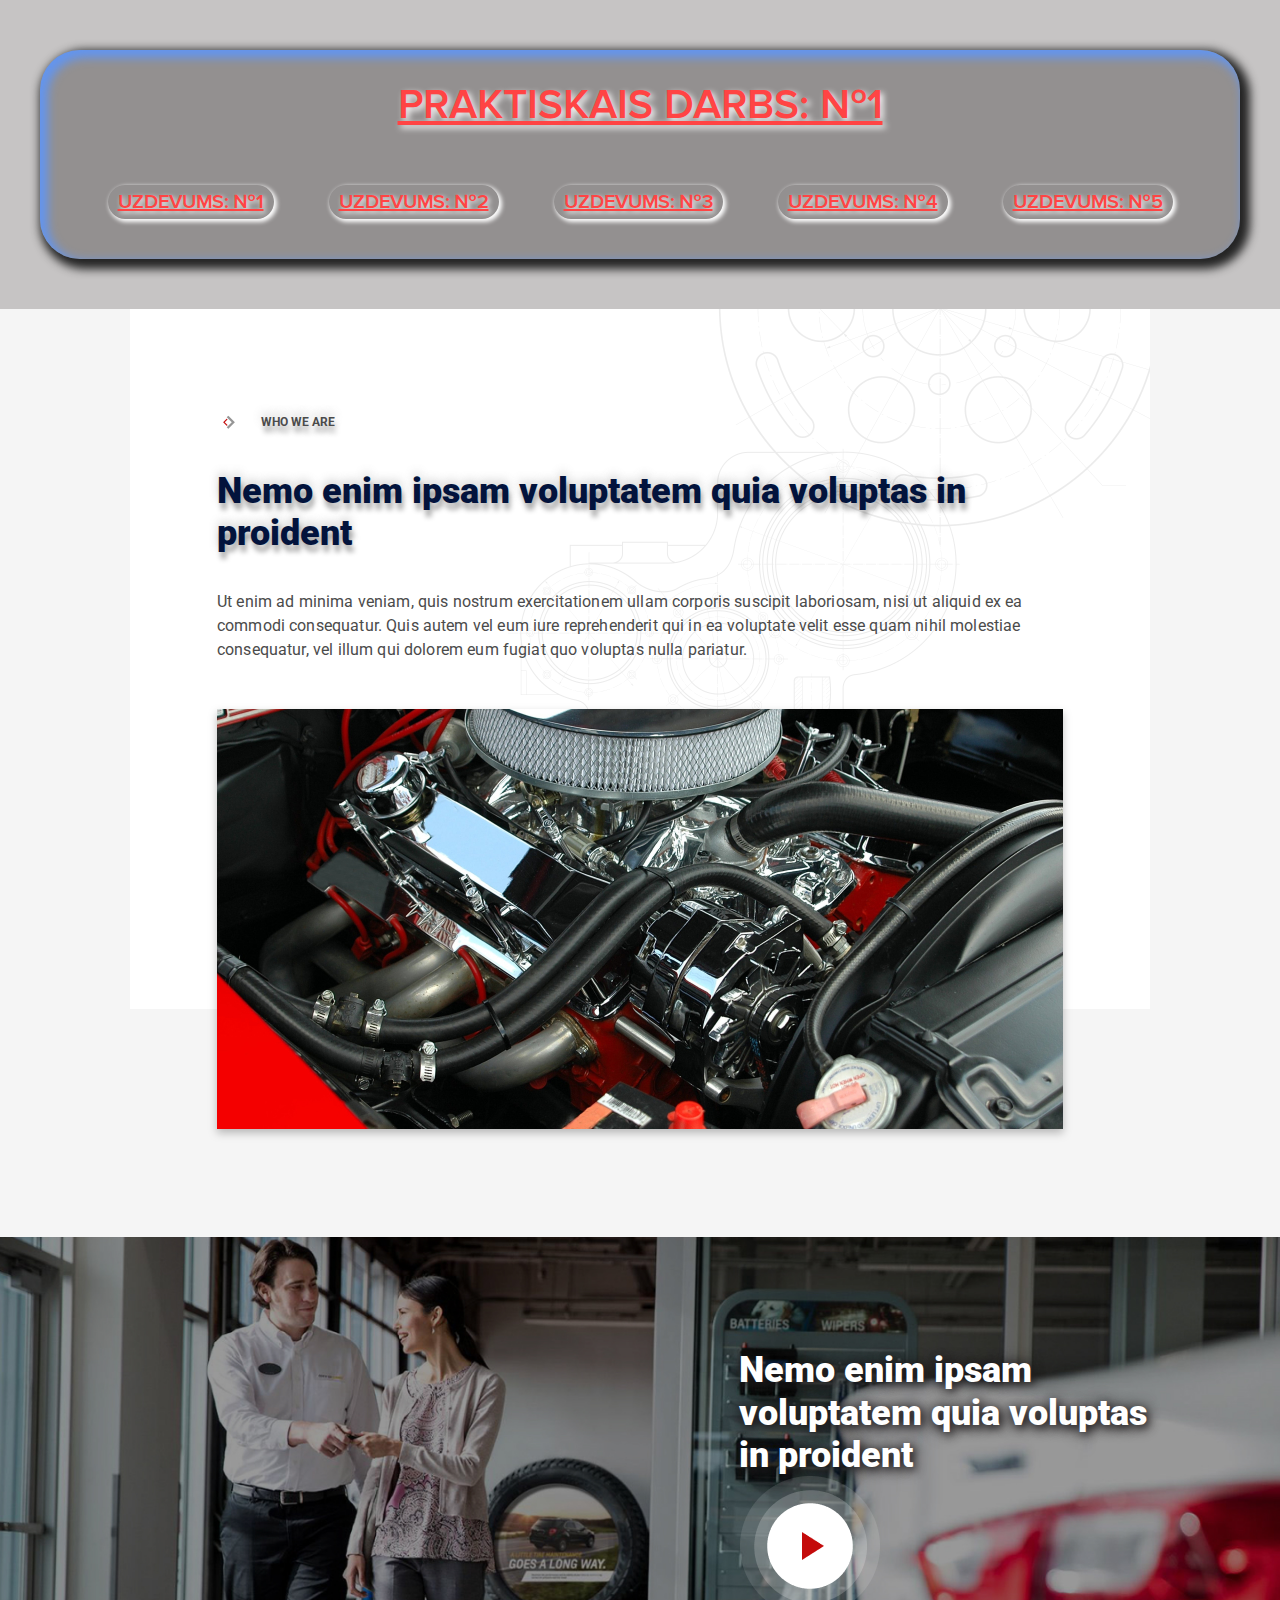
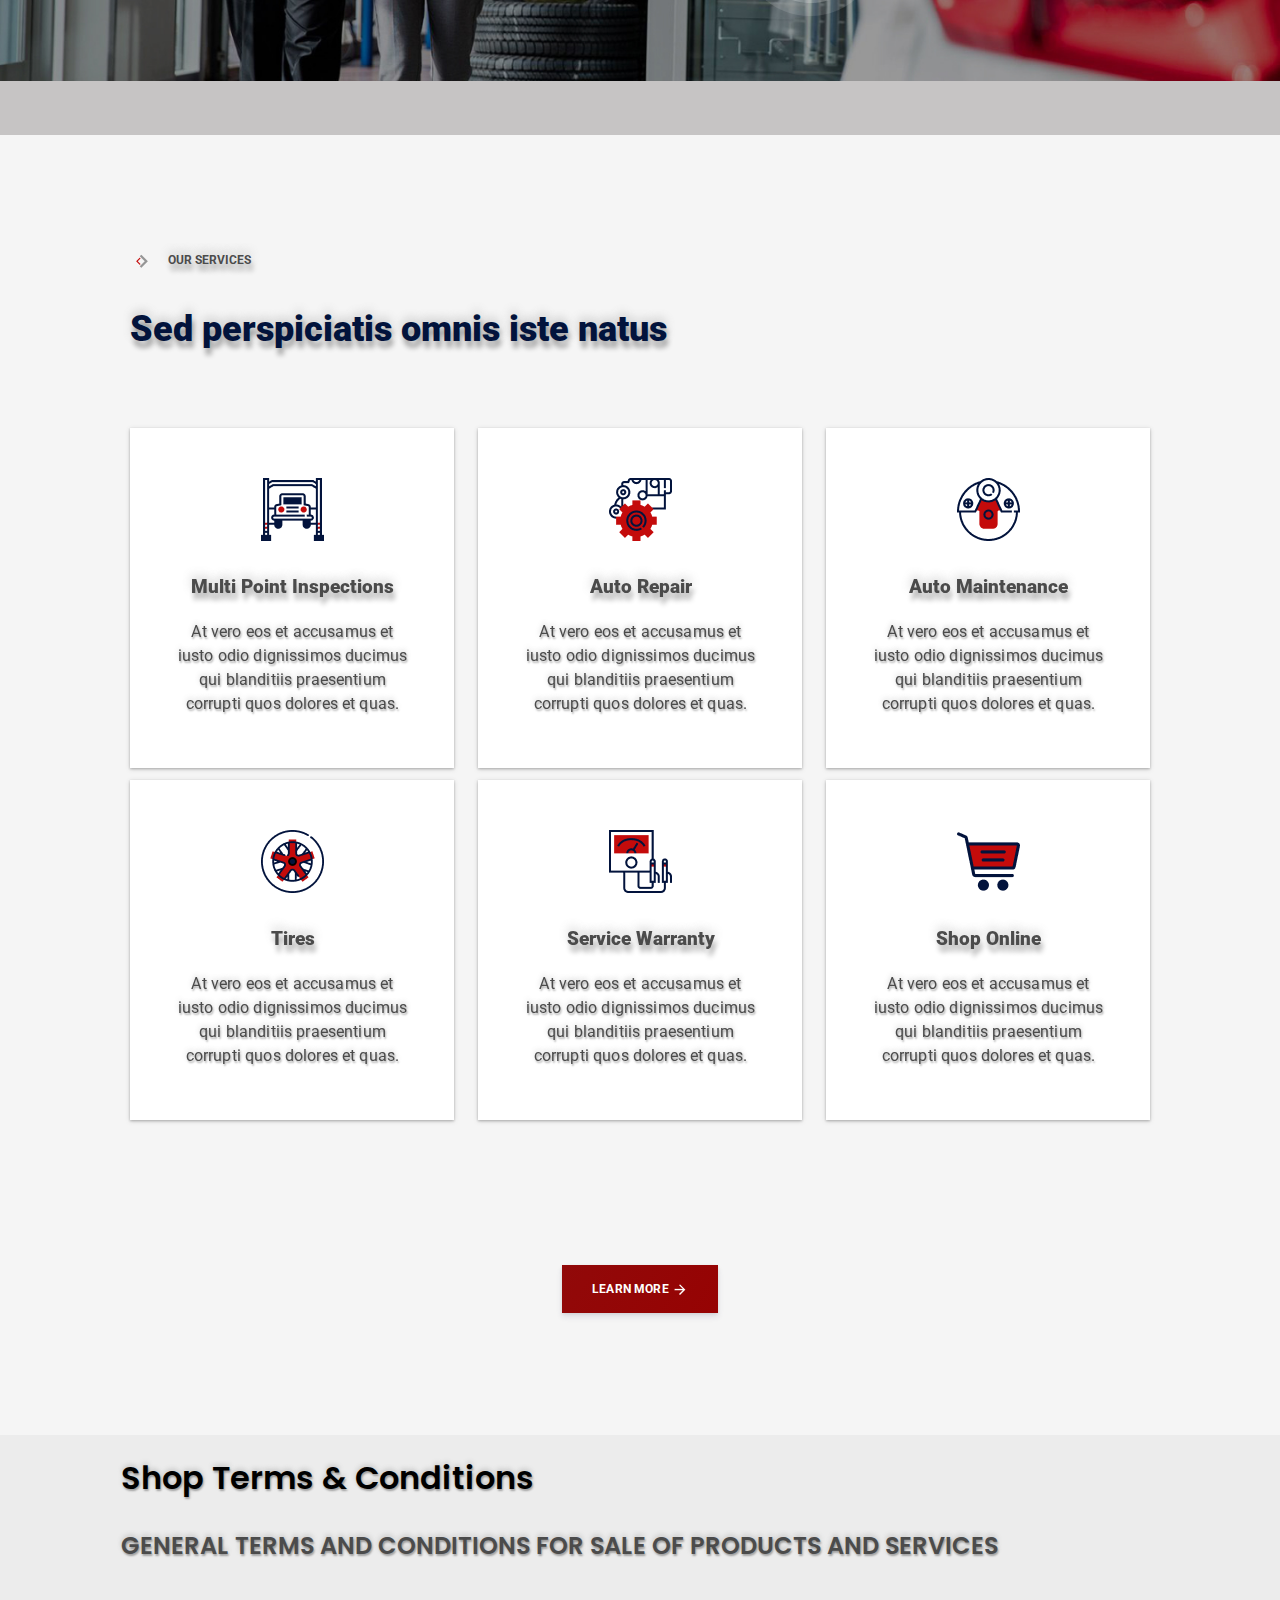
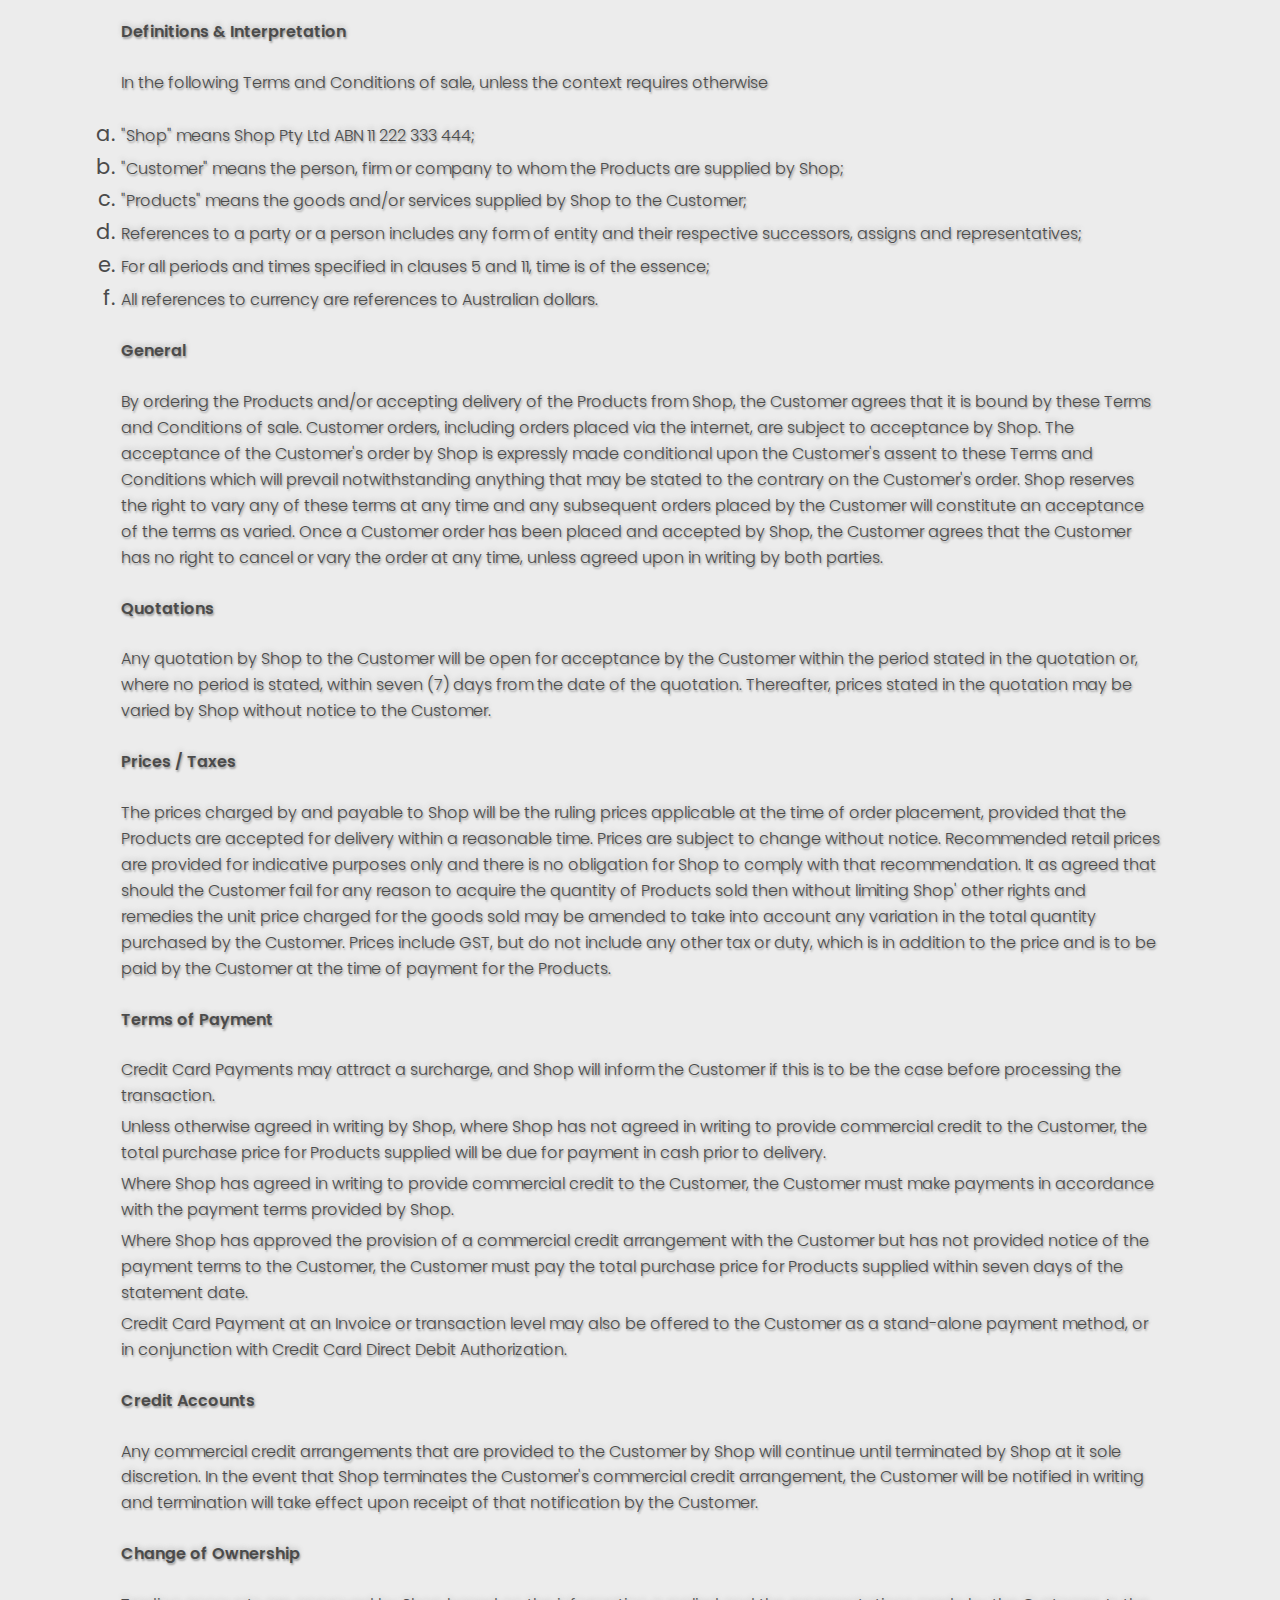
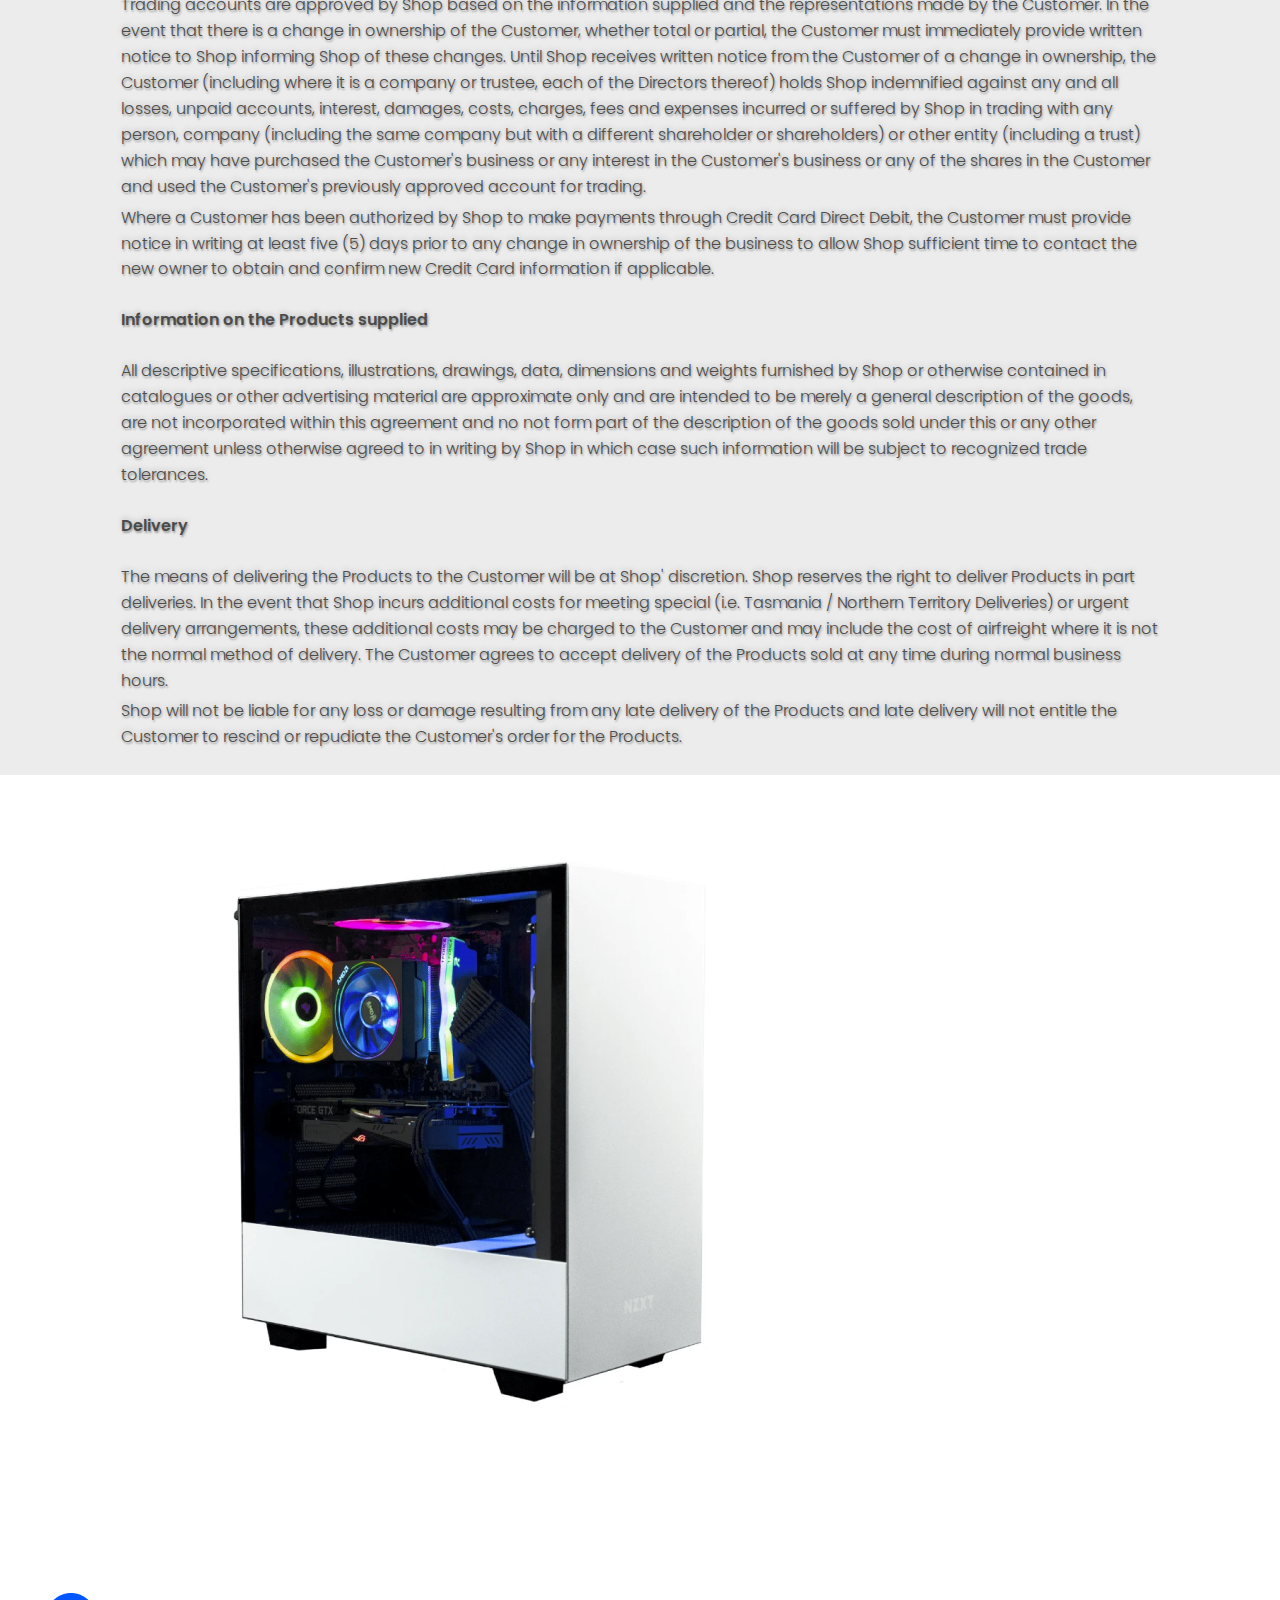
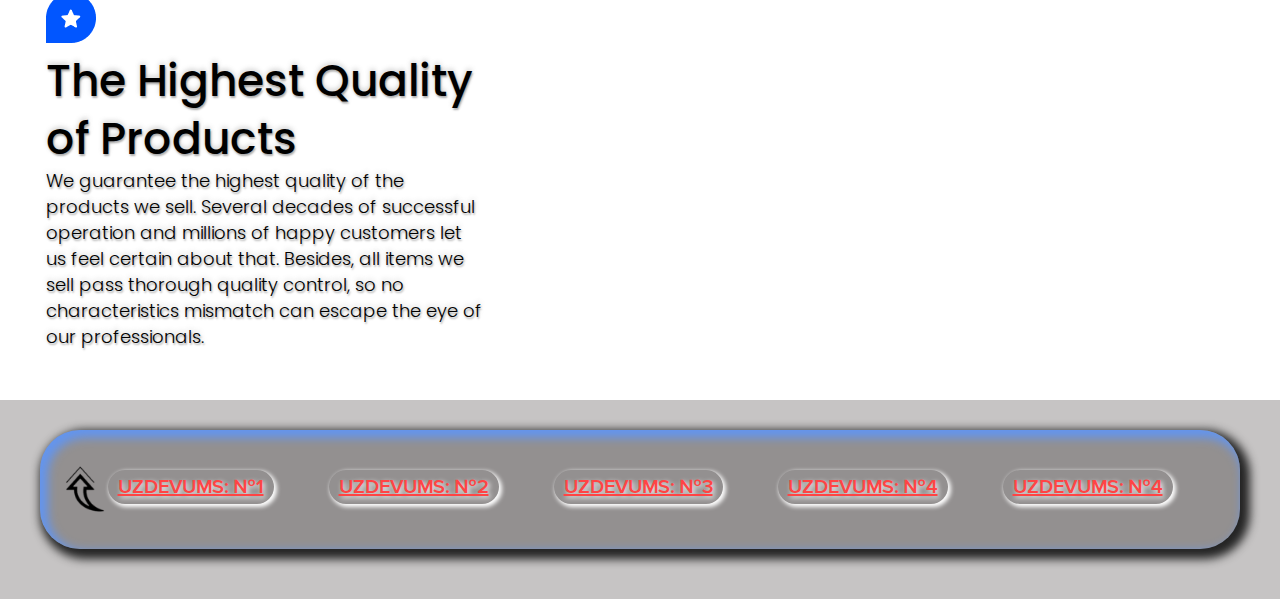
==== commit cacbdd83: "Finish_Practice_6_1" ====
--- a/Practice_Homework_6_Part_1/Practice_Homework_6_Part_1/index.html
+++ b/Practice_Homework_6_Part_1/Practice_Homework_6_Part_1/index.html
@@ -30,6 +30,9 @@
 							<li class="list__item">
 								<a class="list__link" href="#task_4">Uzdevums: №4</a>
 							</li>
+							<li class="list__item">
+								<a class="list__link" href="#task_5">Uzdevums: №5</a>
+							</li>
 						</ul>
 					</nav>
 				</div>
@@ -38,7 +41,7 @@
 		<main class="main">
 
     
-			<section id="task1" class="about">
+		<section id="task_1" class="about">
 			<div class="about__container">
         <div class="about__wrapper">
           <div class="about__wrapper-bg">
@@ -67,7 +70,7 @@
 			</div>
 		</section>
 
-    <section class="video">
+    <section id="task_2" class="video">
       <div class="video__container">
         <h3 class="video__title">
           Nemo enim ipsam voluptatem quia voluptas in proident
@@ -81,12 +84,12 @@
 			</div>
 		</section>
 
-    <section id="task2" class="services">
+    <section id="task_3" class="services">
 			<div class="services__container">
 				<div class="services__wrapper">
 					<div class="services__wrapper-row">
 						<img class="services__wrapper-row-img" 
-						src="img/01.png" alt="logo">
+						src="img/icons/icon.png" alt="logo">
 						<h2 class="services__wrapper-row-title">
 							Our Services
 						</h2>
@@ -100,7 +103,7 @@
 						<div class="card__wrapper">
 							<a class="card__link" href="#">
 								<img class="card__img" 
-								src="img/01-card.png" alt="Card buy">
+								src="img/task_2/card_buy.png" alt="Card buy">
 							</a>
 							<h4 class="card__title">
 								Multi Point Inspections
@@ -115,7 +118,7 @@
 						<div class="card__wrapper">
 							<a class="card__link" href="#">
 								<img class="card__img" 
-								src="img/02-card.png" alt="Car engine">
+								src="img/task_2/card_engine.png" alt="Car engine">
 							</a>
 							<h4 class="card__title">
 								Auto Repair
@@ -130,7 +133,7 @@
 						<div class="card__wrapper">
 							<a class="card__link" href="#">
 								<img class="card__img" 
-								src="img/03-card.png" alt="Car breaks">
+								src="img/task_2/card_breaks.png" alt="Car breaks">
 							</a>
 							<h4 class="card__title">
 								Auto Maintenance
@@ -145,7 +148,7 @@
 						<div class="card__wrapper">
 							<a class="card__link" href="#">
 								<img class="card__img" 
-								src="img/04-card.png" alt="Car tires">
+								src="img/task_2/card_tires.png" alt="Car tires">
 							</a>
 							<h4 class="card__title">
 								Tires
@@ -160,7 +163,7 @@
 						<div class="card__wrapper">
 							<a class="card__link" href="#">
 								<img class="card__img" 
-								src="img/05-card.png" alt="Car check">
+								src="img/task_2/card_check.png" alt="Car check">
 							</a>
 							<h4 class="card__title">
 								Service Warranty
@@ -175,7 +178,7 @@
 						<div class="card__wrapper">
 							<a class="card__link" href="#">
 								<img class="card__img" 
-								src="img/06-card.png" alt="Car shopping">
+								src="img/task_2/card_shopping.png" alt="Car shopping">
 							</a>
 							<h4 class="card__title">
 								Shop Online
@@ -192,7 +195,7 @@
 						<a class="services__button-link" href="#">
 							LEARN MORE
 							<img class="services__button-img" 
-							src="img/service-button-arr-forw.png"
+							src="img/icons/service.png"
               alt="Button learn more">
 						</a>
 					</div>
@@ -200,7 +203,7 @@
 			</div>
 		</section>
 
-    <section id="task3" class="faq">
+        <section id="task_4" class="faq">
       <div class="faq__container">
         <div class="faq__row">
 					<h2 class="faq__title-heading">
@@ -219,43 +222,37 @@
               In the following Terms and Conditions of sale, unless the context 
 							requires otherwise
 						</p>
-						<ol class="faq__list list" type="a">
-							<li class="list__item">
+						<ol class="faq__list list">
+							<li class="faq-list__item">
 								<p class="list__text faq__text">
                   "Shop" means Shop Pty Ltd ABN 11 222 333 444;
 								</p>
 							</li>
-							<li class="list__item">
+							<li class="faq-list__item">
 								<p class="list__text faq__text">
-                  "Customer" means the person or corporation placing an order 
-									for the purchase of goods or services from Shop;
+									"Customer" means the person, firm or company to whom the 
+									Products are supplied by Shop;
 								</p>
 							</li>
-							<li class="list__item">
+							<li class="faq-list__item">
 								<p class="list__text faq__text">
-                  "Products" means any goods, materials, equipment or services 
-									provided to the Customer by Shop;
+									"Products" means the goods and/or services supplied by Shop to 
+									the Customer;
 								</p>
 							</li>
-							<li class="list__item">
-								<p class="list__text faq__text">
-                  If the Customer comprises more than one person, each of those 
-									person’s liability is joint and several;
-								</p>
-							</li>
-							<li class="list__item">
+							<li class="faq-list__item">
 								<p class="list__text faq__text">
                   References to a party or a person includes any form of entity 
 									and their respective successors, assigns and representatives;
 								</p>
 							</li>
-							<li class="list__item">
+							<li class="faq-list__item">
 								<p class="list__text faq__text">
                   For all periods and times specified in clauses 5 and 11, time 
 									is of the essence;
 								</p>
 							</li>
-							<li class="list__item">
+							<li class="faq-list__item">
 								<p class="list__text faq__text">
                   All references to currency are references to Australian 
 									dollars.
@@ -435,16 +432,16 @@
 			</div>
 		</section>
 
-    <section id="task4" class="about-us">
+    <section id="task_5" class="about-us">
       <div class="about-us__container">
         <div class="about-us__wrapper">
           <div class="about-us__row">
 						<img class="about-us__img" 
-						src="img/02-about-us.png" alt="PC">
+						src="img/task_4/about_us.png" alt="PC">
 					</div>
 					<div class="about-us__row">
 						<img class="about-us__img about-us__img_padding-top" 
-						src="img/01-about-us.png"
+						src="img/icons/about_us.png"
             alt="The Highest Quality of Products">
 						<h2 class="about-us__title">
 							The Highest Quality of Products
@@ -490,6 +487,11 @@
 									Uzdevums: №4
 								</a>
 							</li>
+							<li class="footer-menu__list-item">
+								<a class="footer-menu__list-link" href="#task_5">
+									Uzdevums: №4
+								</a>
+							</li>
 						</ul>
 					</nav>
 					<a class="footer__link" href="#top">
--- a/Practice_Homework_6_Part_1/Practice_Homework_6_Part_1/css/style.css
+++ b/Practice_Homework_6_Part_1/Practice_Homework_6_Part_1/css/style.css
@@ -34,6 +34,7 @@
 	font-family: 'Roboto', sans-serif;
 	font-weight: 400;
 	line-height: 1.2;
+	color: #4B4B4B
 }
 
 .header__container,
@@ -106,7 +107,8 @@
 }
 
 .footer__img {
-	margin: -60px 0px 0px 10px;
+	margin: -60px 0px 0px 0px;
+	padding: 0px 10px 0px 0px;
 	width: 60px;
 }
 
@@ -147,7 +149,6 @@
   font-weight: bold;
   font-size: 12px;
   line-height: 227%;
-	color: #4B4B4B;
 }
 
 .about__subtitle {
@@ -165,13 +166,21 @@
   margin: 0px 0px 54px 0px;
   display: inline-block;
   padding-bottom: 260px;
-	color: #4B4B4B;
+}
+
+.about__img {
+  -webkit-filter: drop-shadow(0px 4px 4px rgba(0, 0, 0, 0.25));
+  filter: drop-shadow(0px 4px 4px rgba(0, 0, 0, 0.25));
 }
 
 .about__img-wrapper {
   margin: -519px 0px 0px 0px;
   text-align: center;
   margin: -300px auto 108px;
+}
+
+.about__wrapper-row-title, .about__subtitle {
+  text-shadow: 2px 7px 5px rgba(0, 0, 0, 0.3), 0px -4px 10px rgba(107, 107, 107, 0.3);
 }
 
 .video {
@@ -196,6 +205,7 @@
   max-width: 411px;
   padding: 112px 0px 0px 0px;
   margin-left: auto;
+	text-shadow: 3px 3px 10px #201c1e, -2px 1px 15px #1a1819;
 }
 
 .video__image-link {
@@ -220,9 +230,6 @@
   width: 140px;
   height: 140px;
 }
-
-
-
 
 .services {
   position: relative;
@@ -269,16 +276,18 @@
 
 .services__wrapper-row-img {
   margin: 0px 16px 0px 0px;
+	padding: 3px 0px 0px 0px;
 }
 
 .services__wrapper-row-title {
-  display: inline;
+  display: inline-block;
   text-transform: uppercase;
   font-weight: bold;
   font-size: 12px;
   line-height: 227%;
-  margin: 0px 0px 33px 0px;
-  text-shadow: 2px 7px 5px rgba(0, 0, 0, 0.3), 0px -4px 10px rgba(107, 107, 107, 0.3);
+  margin: 0px 0px 33px -11px;
+  text-shadow: 2px 7px 5px rgba(0, 0, 0, 0.3), 0px -4px 10px rgba(107, 107,  
+	107, 0.3);
 }
 
 .services__wrapper-row-subtitle {
@@ -287,7 +296,8 @@
   line-height: 117%;
   color: #02133c;
   margin: 0px 0px 78px 0px;
-  text-shadow: 2px 7px 5px rgba(0, 0, 0, 0.3), 0px -4px 10px rgba(107, 107, 107, 0.3);
+  text-shadow: 2px 7px 5px rgba(0, 0, 0, 0.3), 0px -4px 10px rgba(107, 107,  
+	107, 0.3);
 }
 
 .services__card-row .services__card {
@@ -303,12 +313,16 @@
   max-width: 450px;
   word-break: break-all;
   -webkit-background-size: 200% auto;
-          background-size: 200% auto;
-  -webkit-box-shadow: 0 4px 6px rgba(50, 50, 93, 0.11), 0 1px 3px rgba(0, 0, 0, 0.08);
-          box-shadow: 0 4px 6px rgba(50, 50, 93, 0.11), 0 1px 3px rgba(0, 0, 0, 0.08);
-  background-image: -webkit-linear-gradient(329deg, #910909 0%, #990000 80%, #ff0000 100%);
-  background-image: -o-linear-gradient(329deg, #910909 0%, #990000 80%, #ff0000 100%);
-  background-image: linear-gradient(121deg, #910909 0%, #990000 80%, #ff0000 100%);
+  background-size: 200% auto;
+  -webkit-box-shadow: 0 4px 6px rgba(50, 50, 93, 0.11), 0 1px 3px rgba(0, 0,   
+	0, 0.08);
+  box-shadow: 0 4px 6px rgba(50, 50, 93, 0.11), 0 1px 3px rgba(0, 0, 0, 0.08);
+  background-image: -webkit-linear-gradient(329deg, #910909 0%, #990000 80%, 
+	#ff0000 100%);
+  background-image: -o-linear-gradient(329deg, #910909 0%, #990000 80%,   
+	#ff0000 100%);
+  background-image: linear-gradient(121deg, #910909 0%, #990000 80%, #ff0000 
+	100%);
   -webkit-transition: all 0.8s ease-in-out;
   -o-transition: all 0.8s ease-in-out;
   transition: all 0.8s ease-in-out;
@@ -360,13 +374,16 @@
   -o-transition: filter 0.7s ease-in-out;
   transition: filter 0.7s ease-in-out;
   transition: filter 0.7s ease-in-out, -webkit-filter 0.7s ease-in-out;
-  -webkit-filter: drop-shadow(0px 1px 1px rgba(38, 38, 38, 0.24)) drop-shadow(0px 1px 2px rgba(38, 38, 38, 0.2));
-          filter: drop-shadow(0px 1px 1px rgba(38, 38, 38, 0.24)) drop-shadow(0px 1px 2px rgba(38, 38, 38, 0.2));
+  -webkit-filter: drop-shadow(0px 1px 1px rgba(38, 38, 38, 0.24)) drop- 
+	shadow(0px 1px 2px rgba(38, 38, 38, 0.2));
+  filter: drop-shadow(0px 1px 1px rgba(38, 38, 38, 0.24)) drop-shadow(0px 1px 
+	2px rgba(38, 38, 38, 0.2));
 }
 
 .card:hover {
   -webkit-filter: drop-shadow(0px 8px 16px rgba(38, 38, 38, 0.24)) drop-shadow(0px 16px 24px rgba(38, 38, 38, 0.2));
-          filter: drop-shadow(0px 8px 16px rgba(38, 38, 38, 0.24)) drop-shadow(0px 16px 24px rgba(38, 38, 38, 0.2));
+  filter: drop-shadow(0px 8px 16px rgba(38, 38, 38, 0.24)) drop-shadow(0px 16px 
+	24px rgba(38, 38, 38, 0.2));
 }
 
 .card__img {
@@ -384,7 +401,8 @@
   line-height: 137%;
   text-align: center;
   margin: 0px 0px 20px 0px;
-  text-shadow: 2px 7px 5px rgba(0, 0, 0, 0.3), 0px -4px 10px rgba(107, 107, 107, 0.3);
+  text-shadow: 2px 7px 5px rgba(0, 0, 0, 0.3), 0px -4px 10px rgba(107, 107,  
+	107, 0.3);
 }
 
 .card__text {
@@ -393,8 +411,127 @@
   text-align: center;
   letter-spacing: 0.15px;
   color: #4b4b4b;
+  text-shadow: 1px 2px 2px rgba(0, 0, 0, 0.3), 0px -2px 5px rgba(107, 107,   
+	107, 0.3);
+}
+
+
+.faq {
+  font-family: "Poppins";
+  background-color: #ececec;
+  overflow: auto;
+}
+
+.faq__container {
+  max-width: 1039px;
+  margin: 0px auto;
+  padding: 19px 0px 0px 0px;
+}
+
+.faq__row .faq__subtitle ~ .faq__text:last-child {
+  margin: 0px 0px 25px 0px;
+}
+
+.faq__text.faq__text_margin-bottom {
+  margin: 0px 0px 25px 0px;
+}
+
+.faq__title-heading {
+  font-weight: 600;
+  font-size: 32px;
+  line-height: 150%;
+  color: #000;
+  margin: 0px 0px 26px 0px;
+}
+
+.faq__subtitle-heading {
+  text-transform: uppercase;
+  font-weight: 600;
+  font-size: 24px;
+  line-height: 150%;
+  margin: 0px 0px 55px 0px;
+}
+
+.faq__subtitle {
+  font-weight: 600;
+  font-size: 16px;
+  line-height: 162%;
+  margin: 0px 0px 25px 0px;
+}
+
+.faq__text {
+  font-weight: 300;
+  font-size: 16px;
+  line-height: 162%;
+  margin: 0px 0px 5px 0px;
+}
+
+.faq__subtitle-heading, .faq__title-heading, .faq__subtitle, .faq__text {
   text-shadow: 1px 2px 2px rgba(0, 0, 0, 0.3), 0px -2px 5px rgba(107, 107, 107, 0.3);
 }
 
-
-
+.faq-list__item:last-child {
+  margin: 0px 0px 25px 0px;
+}
+
+.faq__list {
+	font-family: "Poppins";
+}
+.faq-list__item {
+	list-style:lower-alpha;
+	font-family: "Poppins";
+}
+
+.about-us {
+  font-family: "Poppins";
+  background-color: #fff;
+}
+
+.about-us__container {
+  max-width: 1920px;
+}
+
+.about-us__img_padding-top {
+  padding: 137px 0px 0px 0px;
+}
+
+.about-us__row {
+  max-width: 870px;
+  float: left;
+}
+
+.about-us__row:nth-child(2) {
+  margin: 0px 0px 0px 46px;
+}
+
+.about-us__row:nth-child(2) .about-us__img {
+  display: inline-block;
+  margin: 0px 0px 9px 0px;
+}
+
+.about-us__title {
+  display: block;
+  font-weight: 500;
+  font-size: 44px;
+  line-height: 132%;
+  max-width: 465px;
+  color: #000000;
+}
+
+.about-us__text {
+  font-weight: 300;
+  font-size: 18px;
+  line-height: 144%;
+  color: #000000;
+  max-width: 436px;
+  margin: 0px 0px 50px 0px;
+}
+
+.about-us__title, .about-us__text {
+  text-shadow: 1px 2px 2px rgba(0, 0, 0, 0.3), 0px -2px 5px rgba(107, 107, 107, 0.3);
+}
+
+.about-us__clearfix {
+
+  clear: both;
+}
